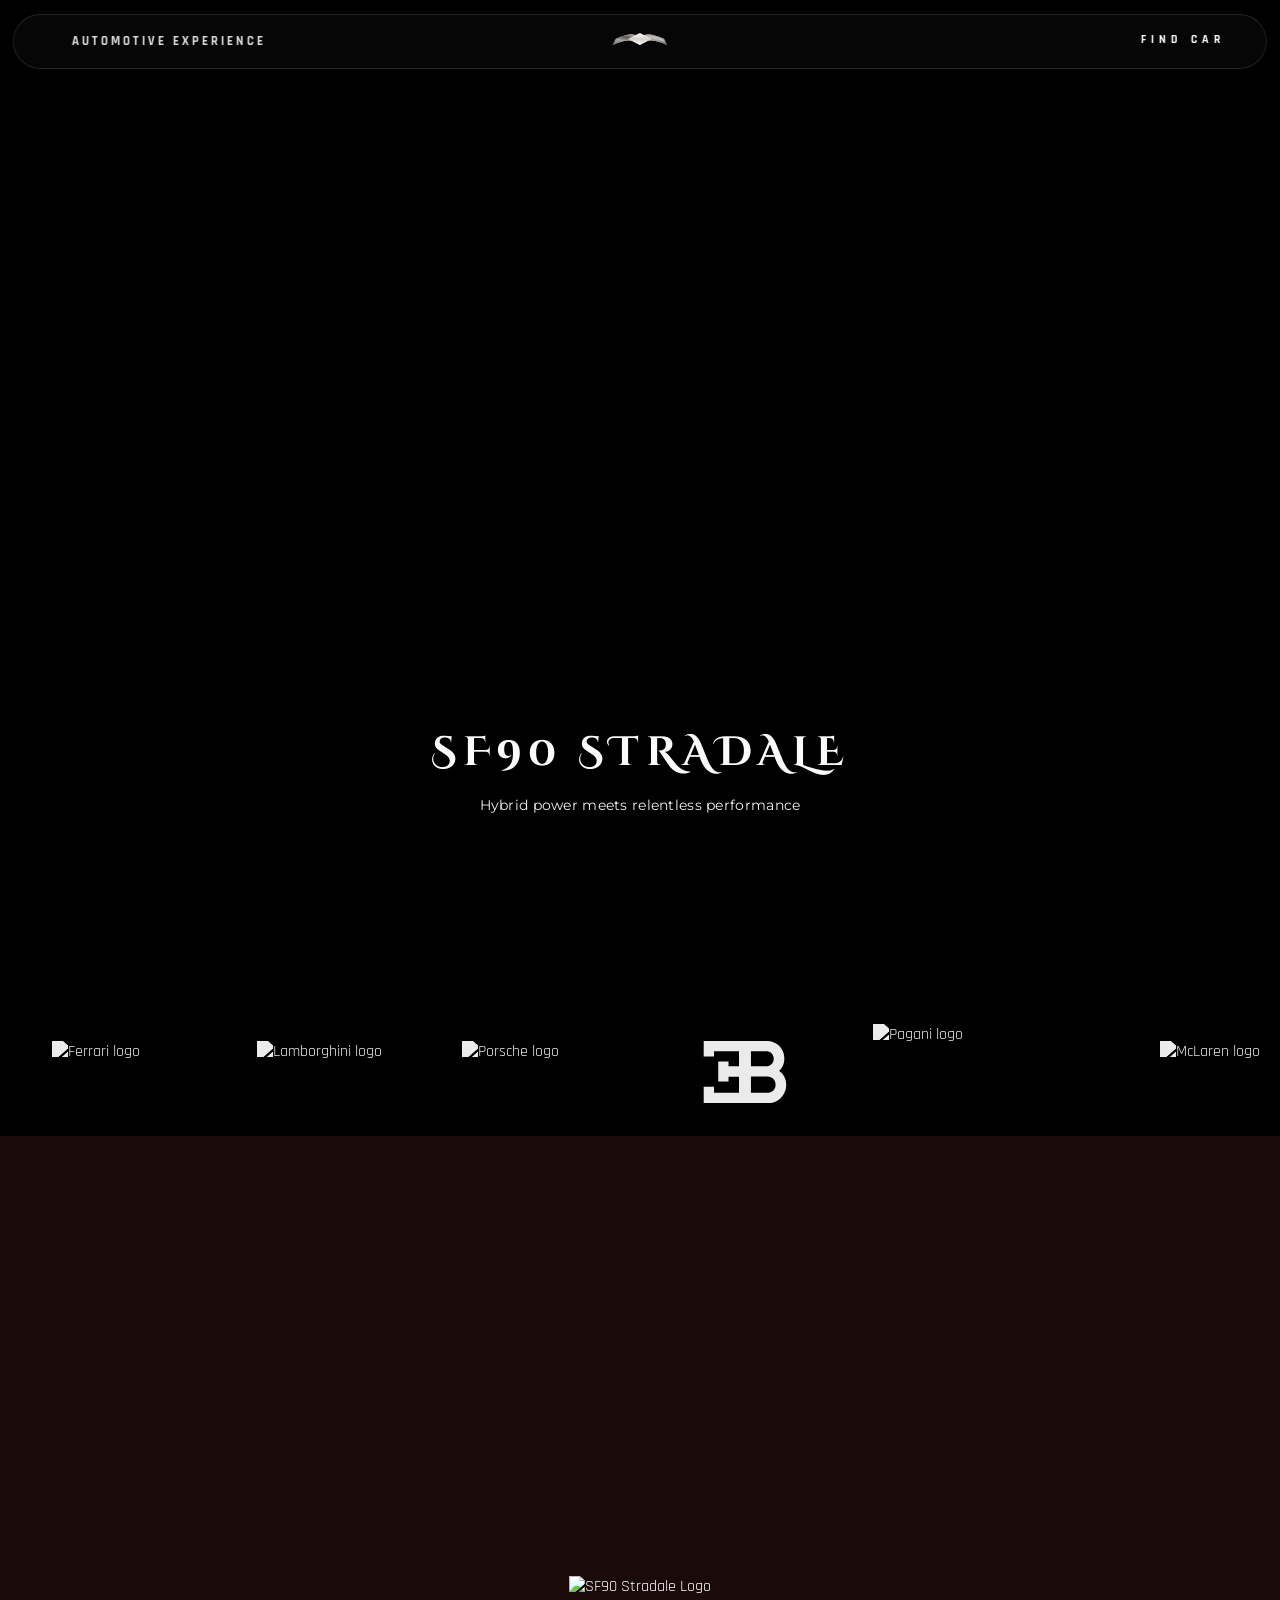
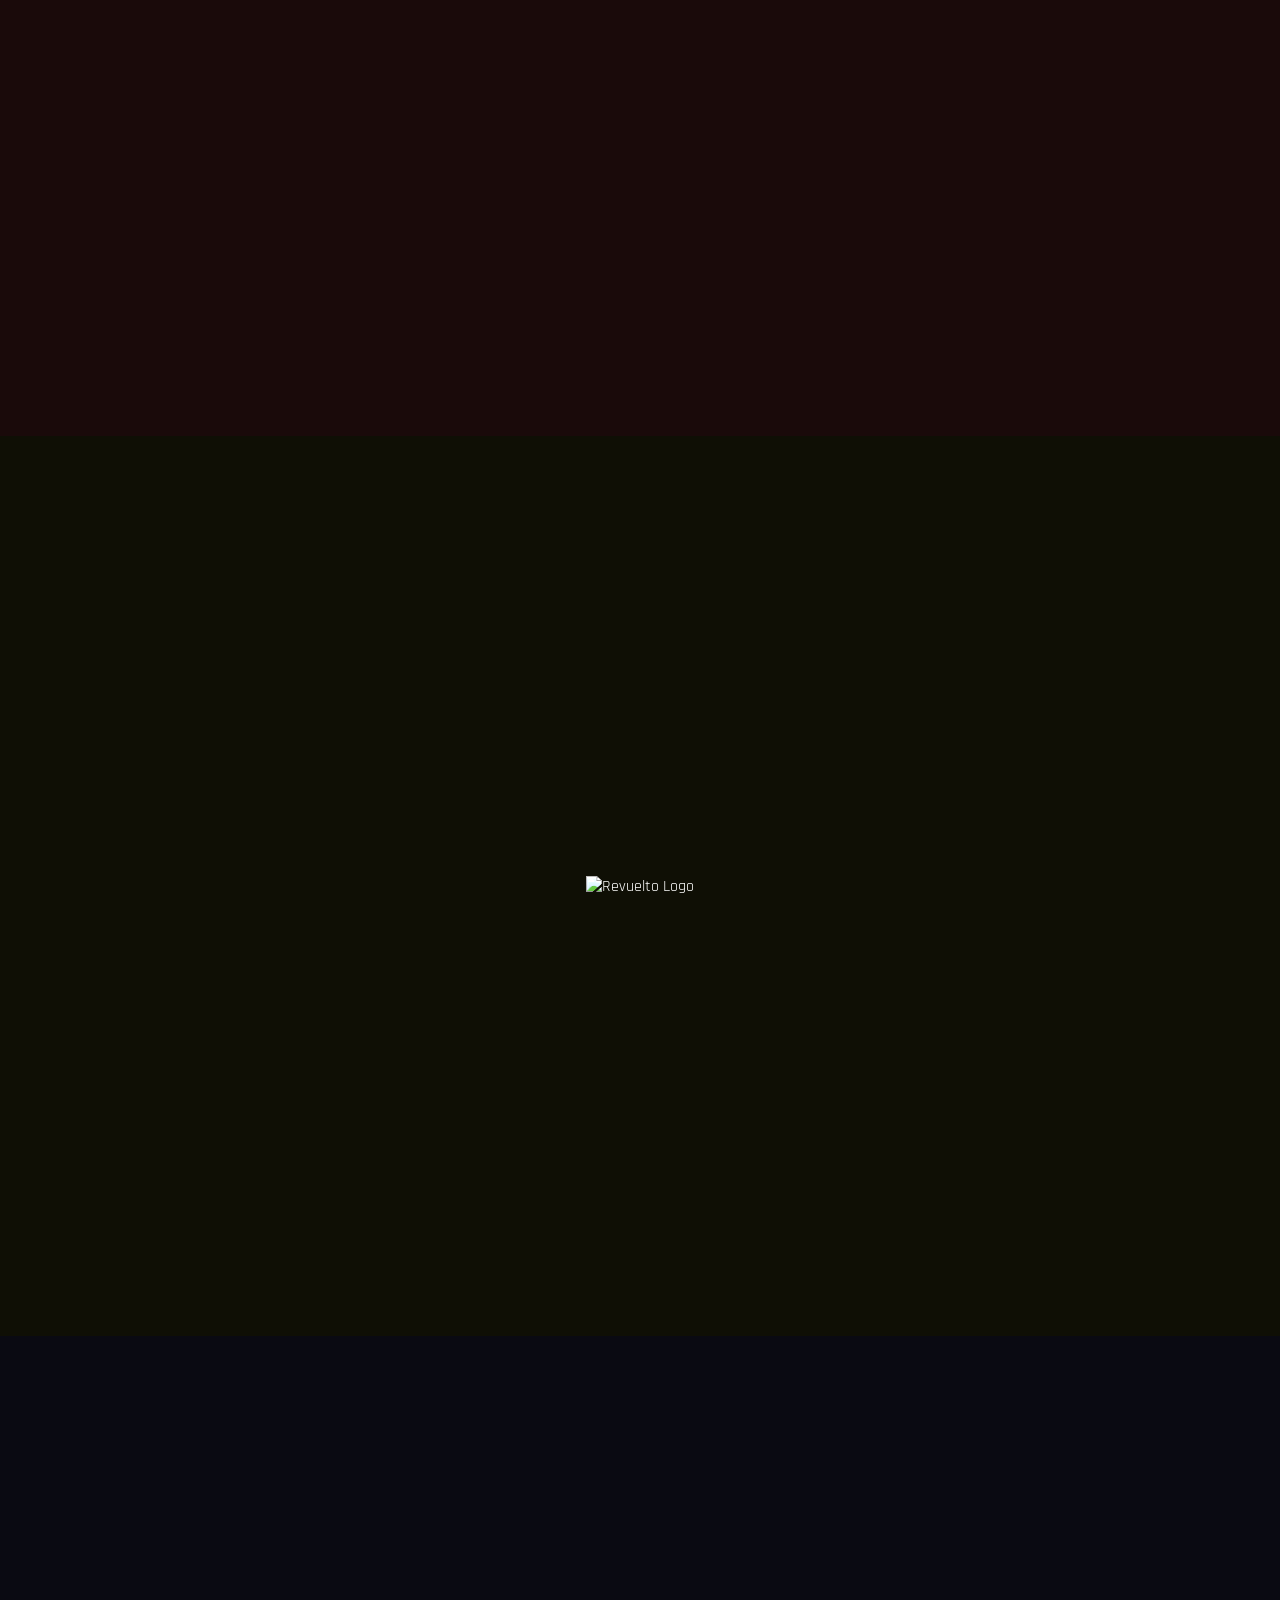
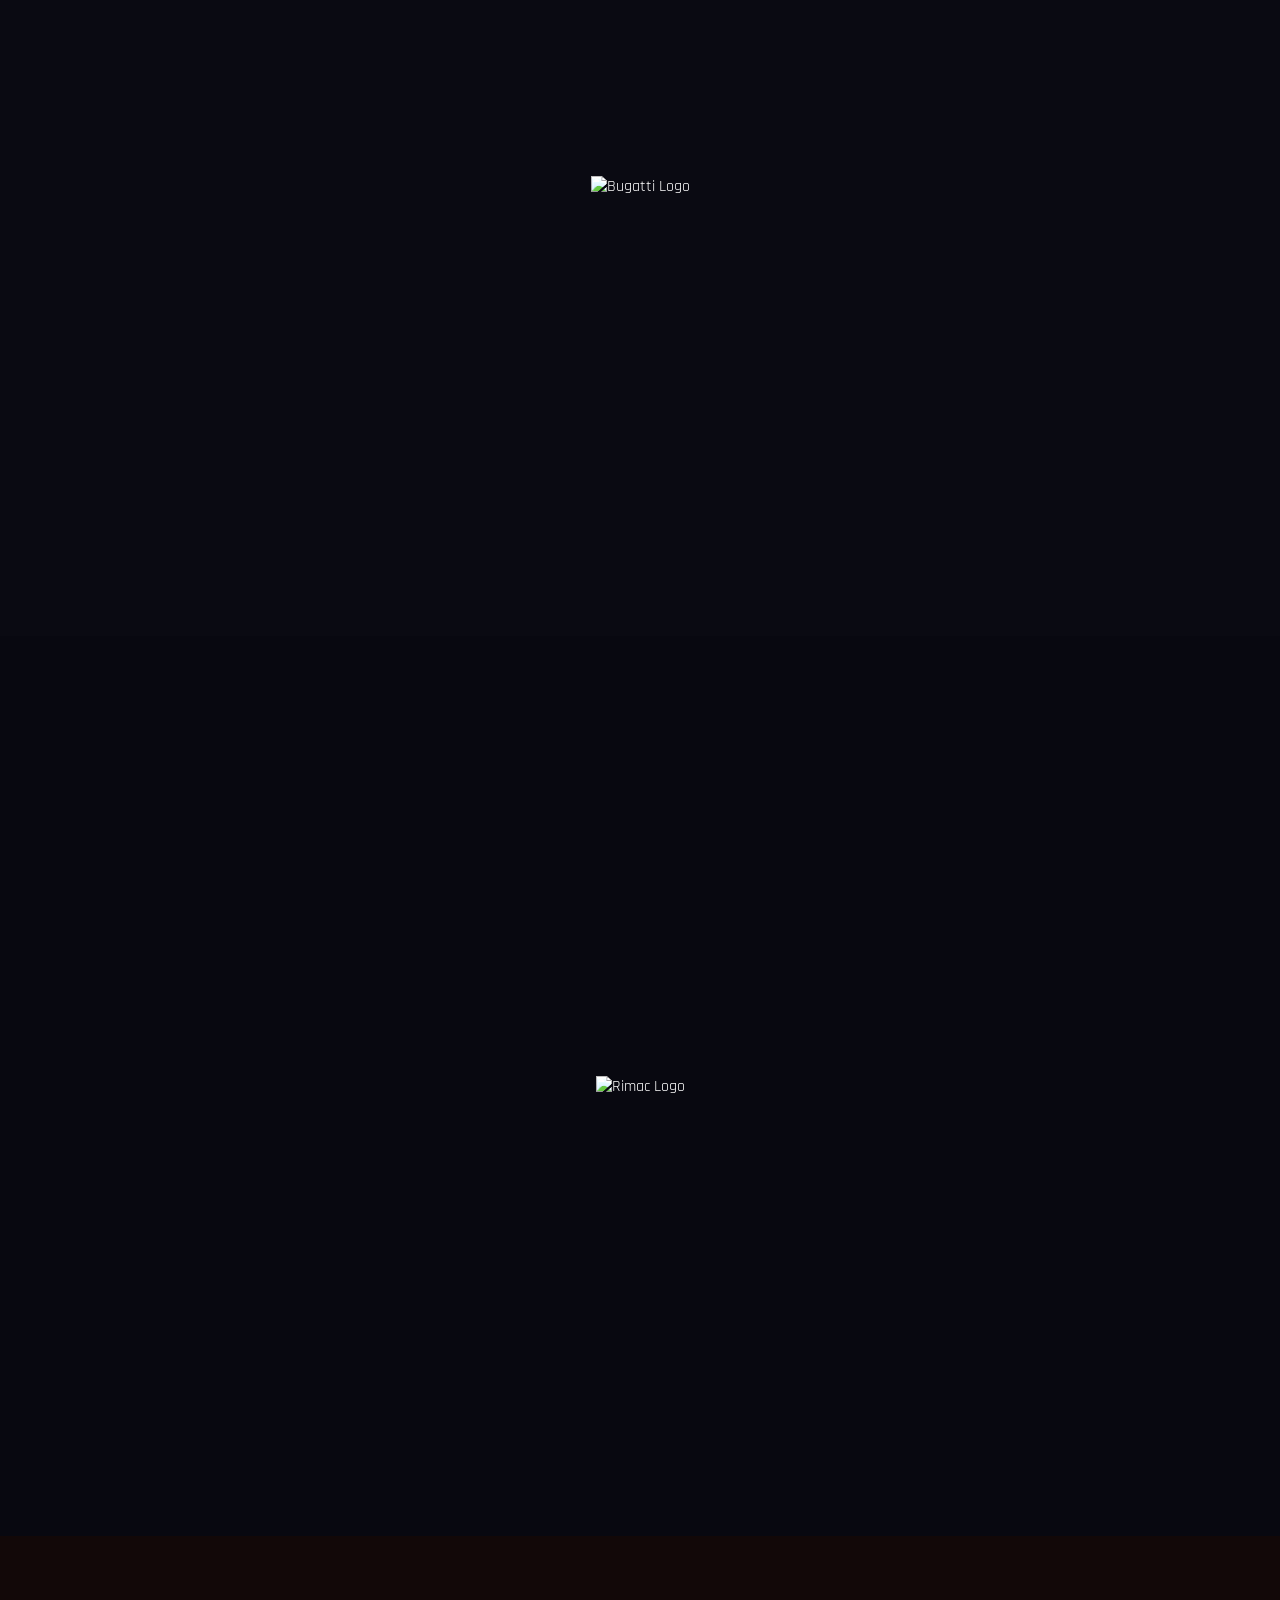
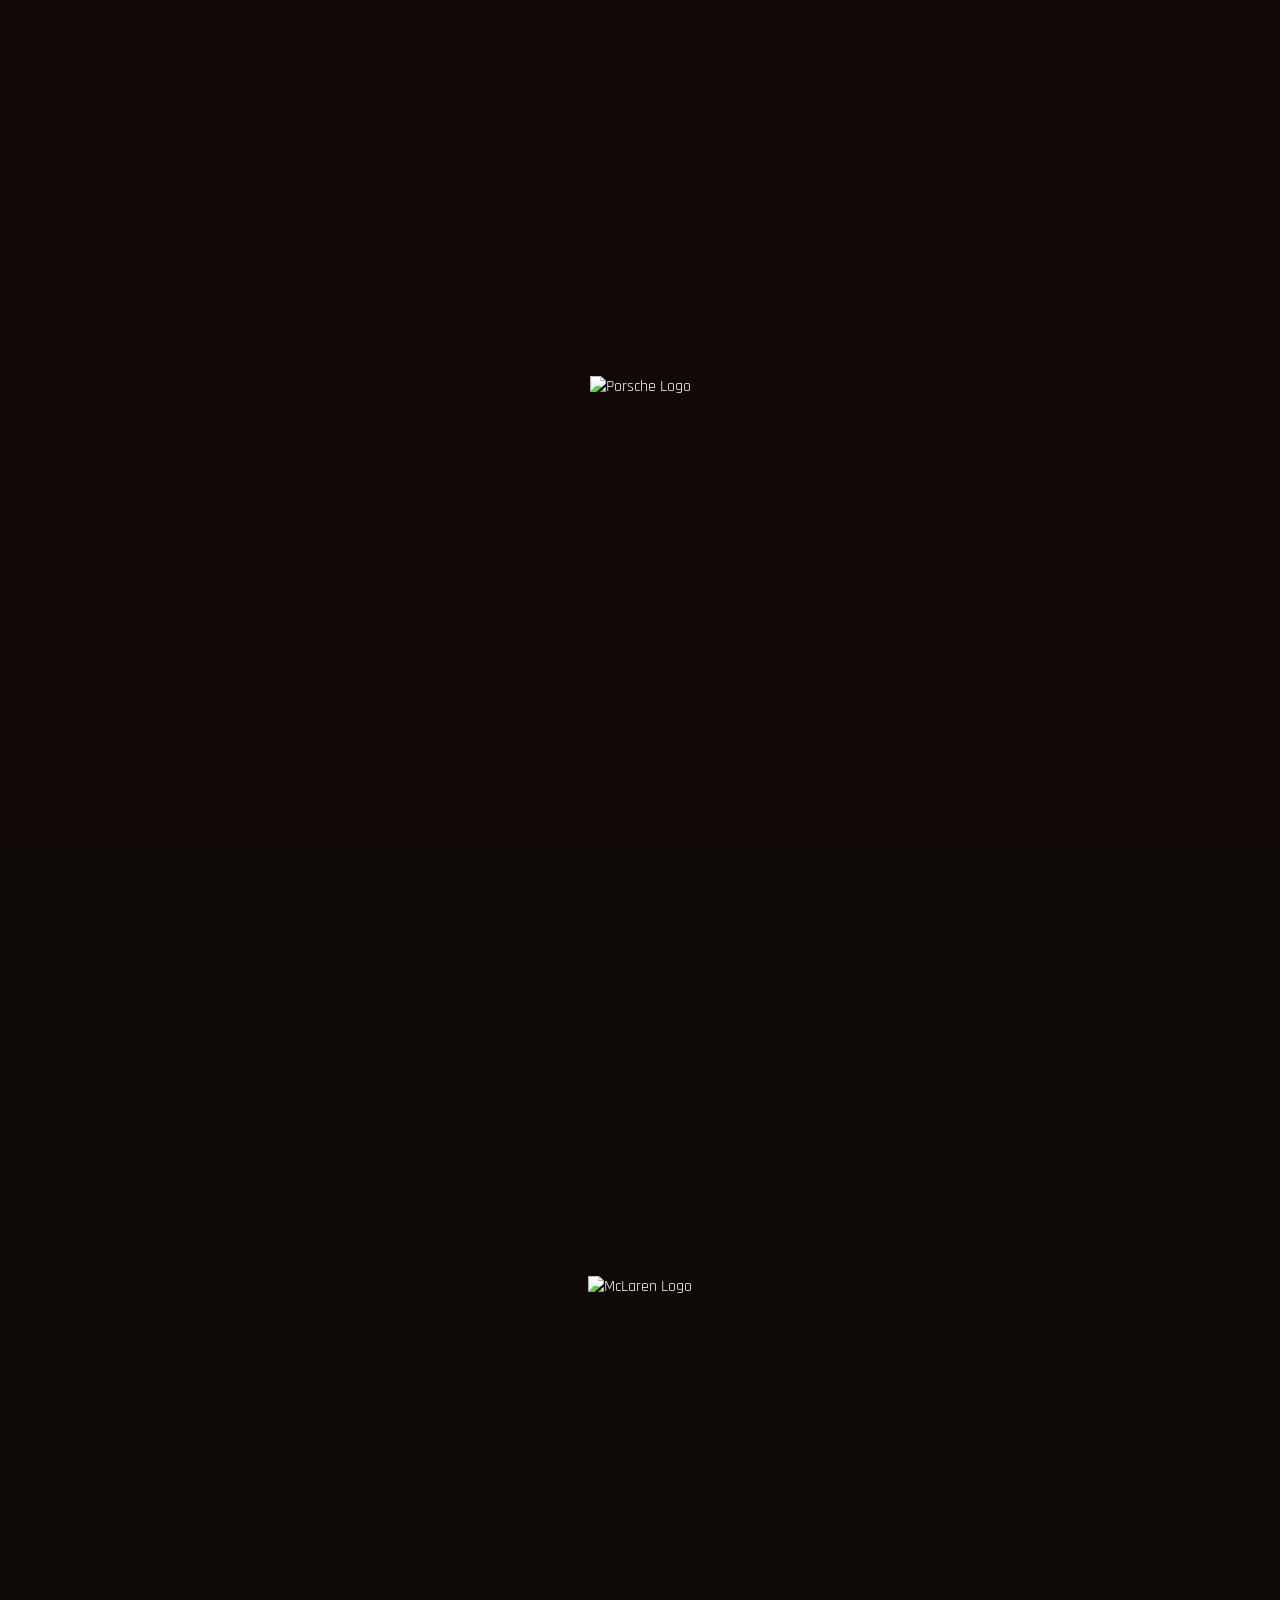
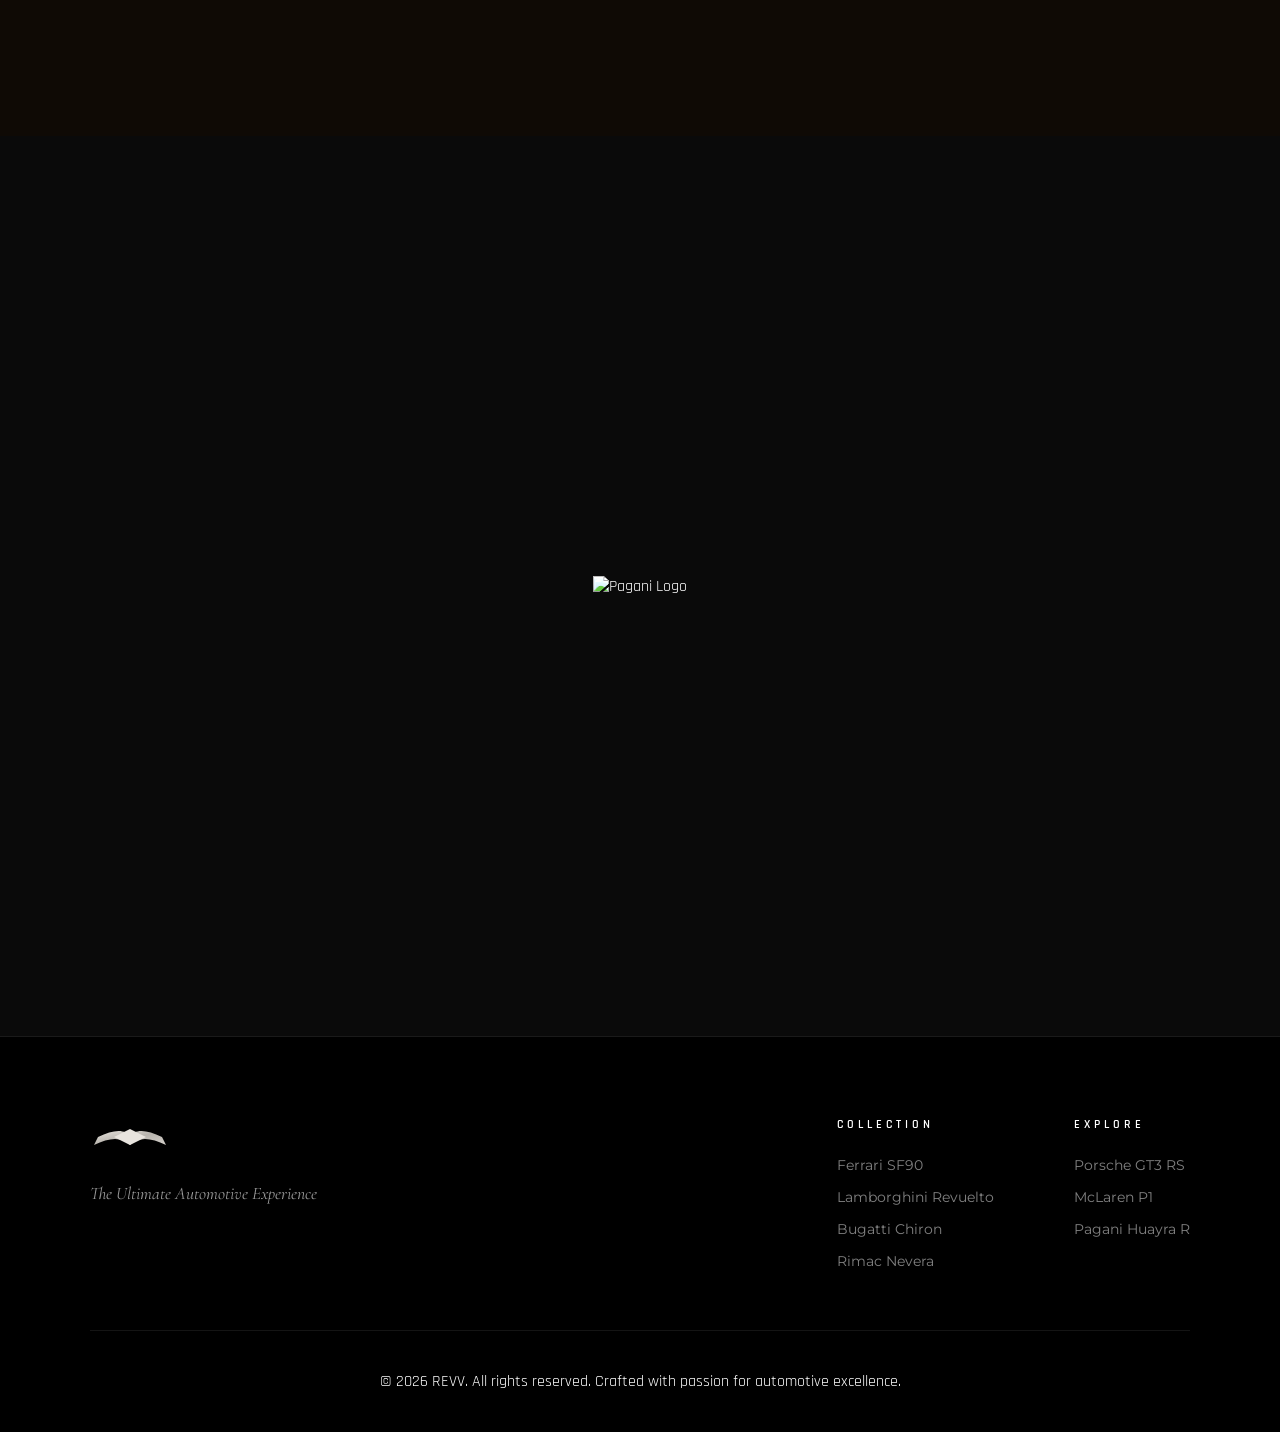
==== index.html @ eac53f6b "Add files via upload" ====
<!--
  REVV — Landing Page
  Sections: Navbar → Hero (video rotation) → Logo Bar → Car Sections (7 brands) → Footer
  Scripts: GSAP + ScrollTrigger, script.js
-->
<!DOCTYPE html>
<html lang="en">

<head>
    <meta charset="UTF-8">
    <meta name="viewport" content="width=device-width, initial-scale=1.0">
    <title>REVV — The Ultimate Automotive Experience</title>
    <link rel="icon" type="image/svg+xml" href="assets/favicon.svg">
    <meta name="description"
        content="Experience the absolute perfection of the world's finest hypercars. Ten machines. Ten worlds. One choice.">

    <!-- Fonts -->
    <link rel="preconnect" href="https://fonts.googleapis.com">
    <link rel="preconnect" href="https://fonts.gstatic.com" crossorigin>
    <link
        href="https://fonts.googleapis.com/css2?family=Bebas+Neue&family=Cinzel+Decorative:wght@400;700&family=Cormorant+Garamond:ital,wght@0,300;0,400;1,300;1,400&family=Montserrat:wght@400;500;600&family=Rajdhani:wght@300;400;500;600;700&display=swap"
        rel="stylesheet">

    <!-- Styles -->
    <link rel="stylesheet" href="style.css">
</head>

<body>

    <!-- 1. Navbar -->
    <nav id="main-navbar" class="navbar">
        <div class="navbar-left">
            <span class="nav-premium-text">AUTOMOTIVE EXPERIENCE</span>
        </div>

        <div class="navbar-center">
            <div class="logo-container">
                <svg width="60" height="30" viewBox="0 0 100 50" fill="none" xmlns="http://www.w3.org/2000/svg"
                    class="revv-logo">
                    <defs>
                        <linearGradient id="nav-chrome-left" x1="0%" y1="0%" x2="100%" y2="100%">
                            <stop offset="0%"   stop-color="#e8e4de"/>
                            <stop offset="30%"  stop-color="#ffffff"/>
                            <stop offset="50%"  stop-color="#b8b4ae"/>
                            <stop offset="70%"  stop-color="#ffffff"/>
                            <stop offset="100%" stop-color="#d4d0ca"/>
                        </linearGradient>
                        <linearGradient id="nav-chrome-right" x1="100%" y1="0%" x2="0%" y2="100%">
                            <stop offset="0%"   stop-color="#8a8680"/>
                            <stop offset="30%"  stop-color="#c4c0ba"/>
                            <stop offset="50%"  stop-color="#5a5854"/>
                            <stop offset="70%"  stop-color="#a8a49e"/>
                            <stop offset="100%" stop-color="#6e6c68"/>
                        </linearGradient>
                        <linearGradient id="nav-chrome-core" x1="50%" y1="0%" x2="50%" y2="100%">
                            <stop offset="0%"   stop-color="#ffffff"/>
                            <stop offset="50%"  stop-color="#d4d0ca"/>
                            <stop offset="100%" stop-color="#ffffff"/>
                        </linearGradient>
                    </defs>
                    <path class="revv-wing wing-primary" d="M10 25C30 15 45 15 50 25C55 15 70 15 90 25L95 35C75 25 60 25 50 35C40 25 25 25 5 35L10 25Z"
                        fill="url(#nav-chrome-left)" />
                    <path class="revv-wing wing-secondary" d="M10 25C30 15 45 15 50 25C55 15 70 15 90 25L95 35C75 25 60 25 50 35C40 25 25 25 5 35L10 25Z"
                        fill="url(#nav-chrome-right)" />
                    <path class="revv-core" d="M30 25L50 15L70 25L50 35L30 25Z" fill="url(#nav-chrome-core)" />
                </svg>
            </div>
        </div>

        <div class="navbar-right">
            <a href="#brand-logo-bar" class="find-car-link">FIND CAR</a>
        </div>
    </nav>

    <!-- 2. Hero — Auto-rotating car videos + text -->
    <section id="hero" class="hero">
        <!-- Background Layer -->
        <div class="hero-bg"></div>

        <!-- Hero Immersive Display -->
        <div class="hero-immersive-display">
            <div class="car-display-container">
                <video class="cycling-car-video" id="hero-car-video" autoplay muted playsinline preload="auto">
                    <source id="hero-car-video-source" src="assets/ferrari landing.mp4" type="video/mp4">
                </video>
            </div>

            <div class="car-text-overlay">
                <div class="car-dynamic-info">
                    <h2 class="car-name">SF90 STRADALE</h2>
                    <p class="car-tagline" id="hero-car-tagline">Hybrid power meets relentless performance</p>
                </div>
            </div>
        </div>
    </section>

    <!-- 3. Brand Logo Bar — Infinite scroll, click to jump -->
    <section id="brand-logo-bar" class="brand-logo-bar" aria-label="Automotive brand logos">
        <div class="brand-logo-viewport" id="brand-logo-viewport">
            <div class="brand-logo-track" id="brand-logo-track">
            <div class="brand-logo-slide">
                <a href="#sf90-section" class="brand-logo-link" data-brand="ferrari" title="Jump to Ferrari SF90 ↓">
                    <img src="assets/ferrari logo b update.svg" alt="Ferrari logo">
                </a>
                <a href="#revuelto-section" class="brand-logo-link" data-brand="lamborghini" title="Jump to Lamborghini Revuelto ↓">
                    <img src="assets/lamborghini logo b (2).svg" alt="Lamborghini logo">
                </a>
                <a href="#gt3rs-section" class="brand-logo-link" data-brand="porsche" title="Jump to Porsche GT3 RS ↓">
                    <img src="assets/porsche logo b update.png" alt="Porsche logo">
                </a>
                <a href="#chiron-section" class="brand-logo-link" data-brand="bugatti" title="Jump to Bugatti Chiron ↓">
                    <svg class="brand-logo-bugatti" viewBox="0 0 700 525" xmlns="http://www.w3.org/2000/svg" aria-label="Bugatti logo">
                        <path d="M0 0h541.16c.61.13 1.21.35 1.83.38C555.66.93 568.1 3 580.2 6.74c42.46 13.12 72.98 39.79 90.73 80.66 7.23 16.64 10.83 34.17 11.87 52.28.76 13.32.01 26.52-2.66 39.57-5.77 28.21-18.99 52.35-39.87 72.25-.43.41-.79.89-1.16 1.31.19.23.23.3.29.35.64.48 1.28.96 1.92 1.43 23.74 17.5 40.43 40.17 49.82 68.13 3.88 11.55 6.45 23.38 6.98 35.6.03.62.26 1.22.4 1.83v23.02c-.15.76-.36 1.52-.42 2.29-.11 1.35-.04 2.72-.18 4.07-1.12 10.34-3.02 20.54-6.12 30.49-11.58 37.21-33.98 65.84-67.98 85.11-24.33 13.79-50.78 19.97-78.57 19.99-180.7.11-361.39.06-542.09.06H.39V387.2h86.96v25.33c0 8.44-.04 16.88.03 25.26 3.88.49 210.3.31 212.05-.15V301.77h-89.07v41.46c-2.96.56-85.22.42-86.9-.1V172.72h86.92v41.43c2.99.55 87.39.43 89.04-.07V87.25H87.31v44.67H.23V3.32C.23 2.21.08 1.1.01-.01Zm400.29 438.03H538.37c7.38 0 14.69-.66 21.83-2.62 22.38-6.13 37.82-19.87 44.98-42.11 5.09-15.8 4.95-31.82-.19-47.62-5.52-16.97-16.45-29.38-32.59-37.06-10.04-4.78-20.72-6.89-31.81-6.97-9.35-.07-18.71-.01-28.06-.01H400.3v136.4Zm.07-350.94v127.39h127.97c7.16 0 14.19-.93 21.05-2.99 19.73-5.91 33.39-18.35 40.05-37.96 4.23-12.46 4.75-25.27 1.97-38.08-4.68-21.58-17.39-36.41-38.21-44.07-8.88-3.27-18.15-4.29-27.56-4.29-40.86.02-81.71 0-122.57 0h-2.71Z"></path>
                    </svg>
                </a>
                <a href="#huayrar-section" class="brand-logo-link" data-brand="pagani" title="Jump to Pagani Huayra R ↓">
                    <img src="assets/pagani logo b.svg" alt="Pagani logo">
                </a>
                <a href="#p1-section" class="brand-logo-link" data-brand="mclaren" title="Jump to McLaren P1 ↓">
                    <img src="assets/mclaren logo b.svg" alt="McLaren logo">
                </a>
                <a href="#nevera-section" class="brand-logo-link" data-brand="rimac" title="Jump to Rimac Nevera ↓">
                    <img src="assets/rimac logo b.svg" alt="Rimac logo">
                </a>
            </div>
            <div class="brand-logo-slide" aria-hidden="true">
                <a href="#sf90-section" class="brand-logo-link" data-brand="ferrari" title="Jump to Ferrari SF90 ↓">
                    <img src="assets/ferrari logo b update.svg" alt="Ferrari logo">
                </a>
                <a href="#revuelto-section" class="brand-logo-link" data-brand="lamborghini" title="Jump to Lamborghini Revuelto ↓">
                    <img src="assets/lamborghini logo b (2).svg" alt="Lamborghini logo">
                </a>
                <a href="#gt3rs-section" class="brand-logo-link" data-brand="porsche" title="Jump to Porsche GT3 RS ↓">
                    <img src="assets/porsche logo b update.png" alt="Porsche logo">
                </a>
                <a href="#chiron-section" class="brand-logo-link" data-brand="bugatti" title="Jump to Bugatti Chiron ↓">
                    <svg class="brand-logo-bugatti" viewBox="0 0 700 525" xmlns="http://www.w3.org/2000/svg" aria-label="Bugatti logo">
                        <path d="M0 0h541.16c.61.13 1.21.35 1.83.38C555.66.93 568.1 3 580.2 6.74c42.46 13.12 72.98 39.79 90.73 80.66 7.23 16.64 10.83 34.17 11.87 52.28.76 13.32.01 26.52-2.66 39.57-5.77 28.21-18.99 52.35-39.87 72.25-.43.41-.79.89-1.16 1.31.19.23.23.3.29.35.64.48 1.28.96 1.92 1.43 23.74 17.5 40.43 40.17 49.82 68.13 3.88 11.55 6.45 23.38 6.98 35.6.03.62.26 1.22.4 1.83v23.02c-.15.76-.36 1.52-.42 2.29-.11 1.35-.04 2.72-.18 4.07-1.12 10.34-3.02 20.54-6.12 30.49-11.58 37.21-33.98 65.84-67.98 85.11-24.33 13.79-50.78 19.97-78.57 19.99-180.7.11-361.39.06-542.09.06H.39V387.2h86.96v25.33c0 8.44-.04 16.88.03 25.26 3.88.49 210.3.31 212.05-.15V301.77h-89.07v41.46c-2.96.56-85.22.42-86.9-.1V172.72h86.92v41.43c2.99.55 87.39.43 89.04-.07V87.25H87.31v44.67H.23V3.32C.23 2.21.08 1.1.01-.01Zm400.29 438.03H538.37c7.38 0 14.69-.66 21.83-2.62 22.38-6.13 37.82-19.87 44.98-42.11 5.09-15.8 4.95-31.82-.19-47.62-5.52-16.97-16.45-29.38-32.59-37.06-10.04-4.78-20.72-6.89-31.81-6.97-9.35-.07-18.71-.01-28.06-.01H400.3v136.4Zm.07-350.94v127.39h127.97c7.16 0 14.19-.93 21.05-2.99 19.73-5.91 33.39-18.35 40.05-37.96 4.23-12.46 4.75-25.27 1.97-38.08-4.68-21.58-17.39-36.41-38.21-44.07-8.88-3.27-18.15-4.29-27.56-4.29-40.86.02-81.71 0-122.57 0h-2.71Z"></path>
                    </svg>
                </a>
                <a href="#huayrar-section" class="brand-logo-link" data-brand="pagani" title="Jump to Pagani Huayra R ↓">
                    <img src="assets/pagani logo b.svg" alt="Pagani logo">
                </a>
                <a href="#p1-section" class="brand-logo-link" data-brand="mclaren" title="Jump to McLaren P1 ↓">
                    <img src="assets/mclaren logo b.svg" alt="McLaren logo">
                </a>
                <a href="#nevera-section" class="brand-logo-link" data-brand="rimac" title="Jump to Rimac Nevera ↓">
                    <img src="assets/rimac logo b.svg" alt="Rimac logo">
                </a>
            </div>
            </div>
        </div>
    </section>

    <!-- 4. Car Sections — Hover-to-reveal with floating text boxes -->
    <main id="car-sections" class="car-sections">
        <!-- Ferrari SF90 Stradale -->
        <section class="car-reveal-section" id="sf90-section" data-brand="ferrari" style="--brand-bg: #1a0a0a;">
            <div class="car-logo-cover">
                <img src="assets/sf90 stradle logo.avif" alt="SF90 Stradale Logo" class="cover-logo">
            </div>
            <div class="car-reveal-content">
                <div class="car-images-container">
                    <img src="assets/ferrari final.webp" alt="Ferrari SF90" class="car-transparent car-img-1">
                </div>
                <div class="car-floating-text">
                    <p class="car-tagline-text">Electrified Power, Ferrari Soul</p>
                    <h2 class="car-name-text">SF90</h2>
                    <p class="car-spec-text">1000 HP • Hybrid V8 • 2.5s 0-100</p>
                    <a href="pages/ferrari-sf90.html" class="car-details-btn">DETAILS</a>
                </div>
            </div>
        </section>

        <!-- Lamborghini Revuelto -->
        <section class="car-reveal-section" id="revuelto-section" data-brand="lamborghini" style="--brand-bg: #0f0f05;">
            <div class="car-logo-cover">
                <img src="assets/lambo ruvelto logo.svg" alt="Revuelto Logo" class="cover-logo">
            </div>
            <div class="car-reveal-content">
                <div class="car-images-container">
                    <img src="assets/lamborghini final.webp" alt="Lamborghini Revuelto" class="car-transparent car-img-1">
                </div>
                <div class="car-floating-text">
                    <p class="car-tagline-text">The Return of the V12 Beast</p>
                    <h2 class="car-name-text">REVUELTO</h2>
                    <p class="car-spec-text">1015 HP • Hybrid V12 • 2.5s 0-100</p>
                    <a href="pages/lamborghini-revuelto.html" class="car-details-btn">DETAILS</a>
                </div>
            </div>
        </section>

        <!-- Bugatti Chiron -->
        <section class="car-reveal-section" id="chiron-section" data-brand="bugatti" style="--brand-bg: #0a0a12;">
            <div class="car-logo-cover">
                <img src="assets/bugatti specifc logo.svg" alt="Bugatti Logo" class="cover-logo">
            </div>
            <div class="car-reveal-content">
                <div class="car-images-container car-video-effect">
                    <img src="assets/bugatti final.webp" alt="Bugatti Chiron" class="car-transparent car-img-1">
                </div>
                <div class="car-floating-text">
                    <p class="car-tagline-text">Engineered for Extreme Velocity</p>
                    <h2 class="car-name-text">CHIRON</h2>
                    <p class="car-spec-text">1600 HP • Quad-Turbo W16 • 440 km/h</p>
                    <a href="pages/bugatti-chiron.html" class="car-details-btn">DETAILS</a>
                </div>
            </div>
        </section>

        <!-- Rimac Nevera -->
        <section class="car-reveal-section" id="nevera-section" data-brand="rimac" style="--brand-bg: #080810;">
            <div class="car-logo-cover">
                <img src="assets/rimac specific logo.png" alt="Rimac Logo" class="cover-logo">
            </div>
            <div class="car-reveal-content">
                <div class="car-images-container">
                    <img src="assets/rimac final.webp" alt="Rimac Nevera" class="car-transparent car-img-1">
                </div>
                <div class="car-floating-text">
                    <p class="car-tagline-text">The Electric Shockwave</p>
                    <h2 class="car-name-text">NEVERA</h2>
                    <p class="car-spec-text">1914 HP • Quad Motor • 1.85s 0-100</p>
                    <a href="pages/rimac-nevera.html" class="car-details-btn">DETAILS</a>
                </div>
            </div>
        </section>

        <!-- Porsche 911 GT3 RS -->
        <section class="car-reveal-section" id="gt3rs-section" data-brand="porsche" style="--brand-bg: #120808;">
            <div class="car-logo-cover">
                <img src="assets/porsche specific logo.png" alt="Porsche Logo" class="cover-logo">
            </div>
            <div class="car-reveal-content">
                <div class="car-images-container">
                    <img src="assets/porsche final.webp" alt="Porsche GT3 RS" class="car-transparent car-img-1">
                </div>
                <div class="car-floating-text">
                    <p class="car-tagline-text">Pure Track Engineering</p>
                    <h2 class="car-name-text">GT3 RS</h2>
                    <p class="car-spec-text">525 HP • Flat-6 • 3.2s 0-100</p>
                    <a href="pages/porsche-911.html" class="car-details-btn">DETAILS</a>
                </div>
            </div>
        </section>

        <!-- McLaren P1 -->
        <section class="car-reveal-section" id="p1-section" data-brand="mclaren" style="--brand-bg: #0f0a05;">
            <div class="car-logo-cover">
                <img src="assets/mclaren specific logo.svg" alt="McLaren Logo" class="cover-logo">
            </div>
            <div class="car-reveal-content">
                <div class="car-images-container car-video-effect">
                    <img src="assets/mclaren final.webp" alt="McLaren P1" class="car-transparent car-img-1">
                </div>
                <div class="car-floating-text">
                    <p class="car-tagline-text">The Hybrid Revolution Starter</p>
                    <h2 class="car-name-text">P1</h2>
                    <p class="car-spec-text">916 HP • Hybrid V8 • 2.8s 0-100</p>
                    <a href="pages/mclaren-p1.html" class="car-details-btn">DETAILS</a>
                </div>
        \</div>
        </section>

        <!-- Pagani Huayra R -->
        <section class="car-reveal-section" id="huayrar-section" data-brand="pagani" style="--brand-bg: #0a0a0a;">
            <div class="car-logo-cover">
                <img src="assets/pagani specific logo.png" alt="Pagani Logo" class="cover-logo">
            </div>
            <div class="car-reveal-content">
                <div class="car-images-container">
                    <img src="assets/pagani final.webp" alt="Pagani Huayra R" class="car-transparent car-img-1">
                </div>
                <div class="car-floating-text">
                    <p class="car-tagline-text">Mechanical Art in Motion</p>
                    <h2 class="car-name-text">HUAYRA R</h2>
                    <p class="car-spec-text">850 HP • NA V12 • Track Only</p>
                    <a href="pages/pagani-huayra.html" class="car-details-btn">DETAILS</a>
                </div>
            </div>
        </section>
    </main>

    <!-- 5. Footer -->
    <footer class="main-footer" id="footer">
        <div class="footer-container">
            <div class="footer-top">
                <div class="footer-brand">
                    <svg width="80" height="40" viewBox="0 0 100 50" fill="none" xmlns="http://www.w3.org/2000/svg" class="footer-logo">
                        <defs>
                            <linearGradient id="ft-chrome" x1="0%" y1="0%" x2="100%" y2="100%">
                                <stop offset="0%" stop-color="#e8e4de"/>
                                <stop offset="50%" stop-color="#b8b4ae"/>
                                <stop offset="100%" stop-color="#d4d0ca"/>
                            </linearGradient>
                        </defs>
                        <path d="M10 25C30 15 45 15 50 25C55 15 70 15 90 25L95 35C75 25 60 25 50 35C40 25 25 25 5 35L10 25Z" fill="url(#ft-chrome)"/>
                        <path d="M30 25L50 15L70 25L50 35L30 25Z" fill="#e8e4de"/>
                    </svg>
                    <p class="footer-tagline">The Ultimate Automotive Experience</p>
                </div>
                <div class="footer-links">
                    <div class="footer-column">
                        <h4 class="footer-heading">COLLECTION</h4>
                        <a href="#sf90-section">Ferrari SF90</a>
                        <a href="#revuelto-section">Lamborghini Revuelto</a>
                        <a href="#chiron-section">Bugatti Chiron</a>
                        <a href="#nevera-section">Rimac Nevera</a>
                    </div>
                    <div class="footer-column">
                        <h4 class="footer-heading">EXPLORE</h4>
                        <a href="#gt3rs-section">Porsche GT3 RS</a>
                        <a href="#p1-section">McLaren P1</a>
                        <a href="#huayrar-section">Pagani Huayra R</a>
                    </div>
                </div>
            </div>
            <div class="footer-bottom">
                <p class="copyright">© 2026 REVV. All rights reserved. Crafted with passion for automotive excellence.</p>
            </div>
        </div>
    </footer>

    <script src="https://cdnjs.cloudflare.com/ajax/libs/gsap/3.12.5/gsap.min.js"></script>
    <script src="https://cdnjs.cloudflare.com/ajax/libs/gsap/3.12.5/ScrollTrigger.min.js"></script>
    <script src="script.js"></script>
</body>

</html>
---- style.css ----
/* ============================================================
   REVV — Landing Page Styles (index.html)
   ============================================================
   Sections:
     1. VARIABLES & RESET
     2. NAVBAR (pill bar + brand-aware tinting)
     3. HERO (video display + text overlay)
     4. BRAND LOGO BAR (infinite scroll + brand-color hover)
     5. CAR REVEAL SECTIONS (hover-to-reveal + glassmorphism text)
     7. FOOTER
     9. RESPONSIVE (1024 → 768 → 480 → 360)
    10. BRAND COVER TRANSITION (page navigation overlay)
   ============================================================ */

/* ==================== 1. VARIABLES & RESET ==================== */
:root {
    --bg-light-studio: #000000;
    --text-off-white: #ffffff;
    --text-muted: #8c8a7e;
    --accent-white: #e8e4de;
    --accent-glow: rgba(232, 228, 222, 0.3);
    --navbar-height: 55px;
    --transition-smooth: all 0.6s cubic-bezier(0.16, 1, 0.3, 1);
    --glass-bg: rgba(255, 255, 255, 0.03);
    --glass-border: rgba(255, 255, 255, 0.1);
}

* {
    margin: 0;
    padding: 0;
    box-sizing: border-box;
}

body {
    background-color: var(--bg-light-studio);
    color: var(--text-off-white);
    overflow-x: hidden;
    font-family: 'Rajdhani', sans-serif;
}

/* ==================== 2. NAVBAR ==================== */
.navbar {
    position: fixed;
    top: 14px;
    left: 50%;
    transform: translateX(-50%);
    width: min(98%, 1280px);
    height: var(--navbar-height);
    display: flex;
    align-items: center;
    justify-content: space-between;
    padding: 0 40px;
    background: rgba(15, 15, 15, 0.42);
    backdrop-filter: blur(14px);
    border: 1px solid rgba(255, 255, 255, 0.12);
    box-shadow: 0 10px 28px rgba(0, 0, 0, 0.25);
    border-radius: 999px;
    z-index: 1000;
    transition: var(--transition-smooth);
}

.navbar.scrolled {
    background: rgba(0, 0, 0, 0.55);
    backdrop-filter: blur(20px);
    border-color: rgba(232, 228, 222, 0.3);
    box-shadow: 0 12px 34px rgba(0, 0, 0, 0.38);
    top: 8px;
    transform: translateX(-50%) scale(0.98);
}

/* ==================== NAVBAR BRAND-AWARE TINTING ==================== */
.navbar {
    --nav-accent: transparent;
    transition: var(--transition-smooth), border-color 0.6s ease, box-shadow 0.6s ease;
}

.navbar.brand-active {
    border-color: var(--nav-accent);
    box-shadow: 0 10px 28px rgba(0, 0, 0, 0.25),
                0 0 20px var(--nav-accent);
}

.navbar.brand-active.scrolled {
    border-color: var(--nav-accent);
    box-shadow: 0 12px 34px rgba(0, 0, 0, 0.38),
                0 0 24px var(--nav-accent);
}

/* Brand accent colors */
.navbar[data-brand="ferrari"]     { --nav-accent: rgba(255, 40, 0, 0.5); }
.navbar[data-brand="lamborghini"] { --nav-accent: rgba(212, 175, 55, 0.5); }
.navbar[data-brand="bugatti"]     { --nav-accent: rgba(30, 144, 255, 0.5); }
.navbar[data-brand="rimac"]       { --nav-accent: rgba(0, 209, 255, 0.5); }
.navbar[data-brand="porsche"]     { --nav-accent: rgba(203, 161, 53, 0.5); }
.navbar[data-brand="mclaren"]     { --nav-accent: rgba(255, 106, 0, 0.5); }
.navbar[data-brand="pagani"]      { --nav-accent: rgba(192, 192, 192, 0.5); }

/* Navbar Left */
.navbar-left {
    display: flex;
    align-items: center;
    gap: 10px;
    width: 230px;
    justify-content: center;
}

.nav-premium-text {
    font-family: 'Rajdhani', sans-serif;
    font-size: 0.82rem;
    font-weight: 800;
    letter-spacing: 3px;
    color: var(--text-off-white);
    text-transform: uppercase;
    opacity: 0.85;
    text-align: center;
    white-space: nowrap;
}

/* Navbar Center */
.navbar-center {
    position: absolute;
    left: 50%;
    transform: translateX(-50%);
}

.revv-logo path {
    transition: filter 0.6s ease;
}

.revv-wing {
    transform-box: fill-box;
    transform-origin: center;
}

.wing-primary {
    animation: wingShimmer 4s ease-in-out infinite;
}

.wing-secondary {
    animation: wingShimmer 4s ease-in-out infinite 2s;
}

@keyframes wingShimmer {
    0%, 100% { filter: brightness(1) drop-shadow(0 0 0 transparent); }
    50%      { filter: brightness(1.3) drop-shadow(0 0 6px rgba(255,255,255,0.2)); }
}

/* Logo reacts to brand tinting */
.navbar.brand-active .revv-logo .revv-core {
    filter: drop-shadow(0 0 4px var(--nav-accent));
    transition: filter 0.6s ease;
}

/* Navbar Right */
.navbar-right {
    display: flex;
    align-items: center;
}

.find-car-link {
    font-family: 'Rajdhani', sans-serif;
    font-size: 0.72rem;
    font-weight: 700;
    letter-spacing: 5px;
    color: var(--text-off-white);
    text-decoration: none;
    position: relative;
    padding-bottom: 5px;
}

.find-car-link::after {
    content: '';
    position: absolute;
    bottom: 0;
    left: 0;
    width: 0;
    height: 1px;
    background-color: var(--accent-white);
    transition: var(--transition-smooth);
}

.find-car-link:hover::after {
    width: 100%;
}

/* ==================== 3. HERO ==================== */
.hero {
    position: relative;
    width: 100%;
    height: 112vh;
    overflow: hidden;
    display: flex;
    justify-content: center;
    align-items: center;
    background: #000000;
}

.hero-bg {
    position: absolute;
    top: 0;
    left: 0;
    width: 100%;
    height: 100%;
    z-index: 1;
    background: linear-gradient(180deg, rgba(0, 0, 0, 0.28) 0%, rgba(0, 0, 0, 0.74) 100%);
}

.particles-container {
    position: absolute;
    top: 0;
    left: 0;
    width: 100%;
    height: 100%;
    z-index: 2;
    pointer-events: none;
}

/* Immersive Car Display */
.hero-immersive-display {
    position: absolute;
    top: 0;
    left: 0;
    width: 100%;
    height: 100%;
    z-index: 5;
    display: flex;
    justify-content: center;
    align-items: center;
    overflow: hidden;
}

.car-display-container {
    width: 100%;
    height: 100%;
    display: flex;
    justify-content: center;
    align-items: center;
    transform: scale(1.05);
    opacity: 0;
    transition: opacity 1.5s ease, transform 1.5s ease;
}

.cycling-car-video {
    width: 100%;
    height: 100%;
    object-fit: cover;
    transform: scale(1.08);
    transform-origin: center;
}

.car-text-overlay {
    position: absolute;
    left: 50%;
    bottom: 19%;
    transform: translateX(-50%);
    text-align: center;
    z-index: 6;
    width: min(50vw, 460px);
}

.car-tagline {
    color: var(--text-off-white);
    font-family: 'Montserrat', sans-serif;
    font-size: clamp(0.86rem, 1.12vw, 1.06rem);
    line-height: 1.55;
    letter-spacing: 0.02em;
    opacity: 0.95;
    max-width: 430px;
    margin: 0 auto;
}

.car-dynamic-info .car-name {
    font-family: 'Cinzel Decorative', serif;
    font-size: clamp(1.45rem, 3.2vw, 2.6rem);
    letter-spacing: 0.15em;
    text-transform: uppercase;
    color: var(--text-off-white);
    opacity: 0.98;
    margin-bottom: 14px;
    text-shadow: 0 8px 24px rgba(0, 0, 0, 0.5);
}

/* ==================== 4. BRAND LOGO BAR ==================== */
.brand-logo-bar {
    position: relative;
    width: 100%;
    overflow: hidden;
    background: #000000;
    border: none;
    padding: 16px 18px;
    margin-top: 0;
    display: flex;
    align-items: center;
    gap: 14px;
}

/* Gradient bridge — fades hero into logo bar */
.brand-logo-bar::before {
    content: '';
    position: absolute;
    top: -40px;
    left: 0;
    width: 100%;
    height: 40px;
    background: linear-gradient(to bottom, transparent, #000000);
    pointer-events: none;
    z-index: 1;
}

.brand-logo-viewport {
    flex: 1;
    overflow: hidden;
}

.brand-logo-track {
    display: flex;
    width: max-content;
    will-change: transform;
}

.brand-logo-slide {
    display: flex;
    align-items: center;
    gap: clamp(28px, 4vw, 56px);
    padding: 0 34px;
}

.brand-logo-slide img {
    width: 154px;
    height: 62px;
    object-fit: contain;
    opacity: 0.92;
    background: transparent;
    filter: brightness(0) saturate(100%) invert(100%);
    mix-blend-mode: screen;
    background: transparent !important;
    box-shadow: none !important;
    transition: filter 0.35s ease, transform 0.35s ease;
}

.brand-logo-slide img[alt="Pagani logo"] {
    width: 236px;
    height: 96px;
}

.brand-logo-bugatti {
    width: 154px;
    height: 62px;
    fill: #ffffff;
    opacity: 0.92;
    background: transparent !important;
    box-shadow: none !important;
    transition: filter 0.35s ease, transform 0.35s ease;
}

.brand-logo-slide img[alt="Pagani logo"]:hover {
    transform: scale(1.24);
}

.car-sections {
    background: #000000;
}

/* ==================== 5. CAR REVEAL SECTIONS ==================== */

.car-reveal-section {
    position: relative;
    width: 100%;
    height: 100vh;
    overflow: hidden;
    background-color: var(--brand-bg, #0a0a0a);
}

/* ===== BACKGROUND DEPTH LAYER ===== */
.car-reveal-section::before {
    content: "";
    position: absolute;
    inset: 0;
    background:
        radial-gradient(circle at center, rgba(255,255,255,0.06), transparent 60%),
        radial-gradient(circle at 70% 20%, rgba(255,255,255,0.03), transparent 55%),
        radial-gradient(circle at 30% 80%, rgba(0,0,0,0.25), transparent 60%);
    z-index: 0;
    pointer-events: none;
}

/* subtle vignette for cinematic feel */
.car-reveal-section::after {
    content: "";
    position: absolute;
    inset: 0;
    background: radial-gradient(circle, transparent 40%, rgba(0,0,0,0.55));
    z-index: 1;
    pointer-events: none;
}

/* ==================== LOGO COVER ==================== */

.car-logo-cover {
    position: absolute;
    inset: 0;
    display: flex;
    align-items: center;
    justify-content: center;
    background-color: var(--brand-bg, #0a0a0a);
    z-index: 10;
    opacity: 1;
    transition: opacity 1.1s cubic-bezier(0.16, 1, 0.3, 1) 0.2s;
}

.car-reveal-section:hover .car-logo-cover {
    opacity: 0;
    pointer-events: none;
}

.cover-logo {
    max-width: 340px;
    max-height: 180px;
    object-fit: contain;
    filter: brightness(1.15);
    transition: transform 1s ease, opacity 1s ease;
}

.car-reveal-section:hover .cover-logo {
    transform: scale(0.95);
    opacity: 0;
}

/* ==================== CONTENT WRAPPER ==================== */

.car-reveal-content {
    position: relative;
    width: 100%;
    height: 100%;
    display: flex;
    align-items: center;
    justify-content: center;
    z-index: 2;
}

/* ==================== CAR IMAGES ==================== */

.car-images-container {
    position: relative;
    width: 100%;
    height: 100%;
    display: flex;
    align-items: center;
    justify-content: center;
}

.car-transparent {
    position: absolute;
    width: 100%;
    max-height: 85%;
    object-fit: contain;
    opacity: 0;
    transition: opacity 1.2s cubic-bezier(0.16, 1, 0.3, 1);
}

/* layering */
.car-img-1 { z-index: 3; transition-delay: 0.6s; }
.car-img-2 { z-index: 2; transition-delay: 0.8s; }
.car-img-3 { z-index: 1; transition-delay: 1s; }

/* reveal */
.car-reveal-section:hover .car-transparent {
    opacity: 1;
}

.car-reveal-section:hover .car-img-2 {
    opacity: 0.55;
}

.car-reveal-section:hover .car-img-3 {
    opacity: 0.35;
}

/* ==================== VIDEO MODE (optional effect) ==================== */

.car-video-effect .car-transparent {
    width: 100%;
    height: 100%;
    object-fit: cover;
}

.car-video-effect .car-img-1 {
    animation: videoSlide1 12s ease-in-out infinite;
}
.car-video-effect .car-img-2 {
    animation: videoSlide2 12s ease-in-out infinite;
}
.car-video-effect .car-img-3 {
    animation: videoSlide3 12s ease-in-out infinite;
}

/* animations */
@keyframes videoSlide1 {
    0%, 30% { opacity: 1; transform: scale(1); }
    33%, 63% { opacity: 0; transform: scale(1.05); }
    100% { opacity: 1; transform: scale(1); }
}

@keyframes videoSlide2 {
    0%, 30% { opacity: 0; }
    33%, 63% { opacity: 1; transform: scale(1.03); }
    100% { opacity: 0; }
}

@keyframes videoSlide3 {
    0%, 30% { opacity: 0; }
    66%, 96% { opacity: 1; transform: scale(1.02); }
    100% { opacity: 0; }
}

/* pause before reveal */
.car-reveal-section .car-video-effect .car-transparent {
    animation-play-state: paused;
    opacity: 0;
}

.car-reveal-section:hover .car-video-effect .car-transparent {
    animation-play-state: running;
}

/* ==================== FLOATING TEXT BOX ==================== */

.car-floating-text {
    position: absolute;
    bottom: 10%;
    right: 6vw;
    z-index: 20;
    text-align: right;

    /* Consistent size across all car blocks */
    width: 320px;
    min-height: 220px;
    padding: 28px 34px;
    display: flex;
    flex-direction: column;
    justify-content: center;

    /* Glassmorphism — frosted glass with car visible behind */
    background: rgba(10, 12, 16, 0.45);
    backdrop-filter: blur(12px);
    -webkit-backdrop-filter: blur(12px);
    border: 1px solid rgba(255, 255, 255, 0.08);
    border-right: 2px solid var(--brand-accent, rgba(255,255,255,0.15));
    border-radius: 12px;
    box-shadow: 0 8px 32px rgba(0, 0, 0, 0.4);

    opacity: 0;
    transform: translateX(30px);
    transition: opacity 1s cubic-bezier(0.16, 1, 0.3, 1) 0.3s,
                transform 1s cubic-bezier(0.16, 1, 0.3, 1) 0.3s,
                background 0.4s ease,
                backdrop-filter 0.4s ease;
    pointer-events: none;
}

/* Show via scroll — JS adds this class when section is in view */
.car-floating-text.is-visible {
    opacity: 1;
    transform: translateX(0);
    pointer-events: auto;
}

/* Hover — slightly stronger glass effect */
.car-floating-text.is-visible:hover {
    background: rgba(10, 12, 16, 0.55);
    backdrop-filter: blur(16px);
    -webkit-backdrop-filter: blur(16px);
    box-shadow: 0 10px 40px rgba(0, 0, 0, 0.5);
}

/* Hover still works but only as enhancement when already visible */
.car-reveal-section:hover .car-floating-text.is-visible {
    opacity: 1;
    transform: translateX(0);
}

/* Brand accent colors for floating text box and button */
.car-reveal-section[data-brand="ferrari"]     { --brand-accent: #FF2800; }
.car-reveal-section[data-brand="lamborghini"] { --brand-accent: #D4AF37; }
.car-reveal-section[data-brand="bugatti"]     { --brand-accent: #1E90FF; }
.car-reveal-section[data-brand="rimac"]       { --brand-accent: #00D1FF; }
.car-reveal-section[data-brand="porsche"]     { --brand-accent: #CBA135; }
.car-reveal-section[data-brand="mclaren"]     { --brand-accent: #FF6A00; }
.car-reveal-section[data-brand="pagani"]      { --brand-accent: #C0C0C0; }

/* ==================== TEXT ==================== */

.car-tagline-text {
    font-family: 'Cormorant Garamond', serif;
    font-style: italic;
    font-size: clamp(0.85rem, 1.2vw, 1rem);
    color: rgba(255,255,255,0.7);
    margin-bottom: 8px;
}

.car-name-text {
    font-family: 'Bebas Neue', sans-serif;
    font-size: clamp(2rem, 5vw, 4rem);
    letter-spacing: 6px;
    color: #fff;
    margin-bottom: 10px;
    text-transform: uppercase;
}

.car-spec-text {
    font-family: 'Rajdhani', sans-serif;
    font-size: 0.85rem;
    letter-spacing: 3px;
    color: rgba(255,255,255,0.55);
    text-transform: uppercase;
    margin-bottom: 18px;
}

/* ==================== BUTTON ==================== */

.car-details-btn {
    display: inline-block;
    font-family: 'Rajdhani', sans-serif;
    font-size: 0.8rem;
    font-weight: 600;
    letter-spacing: 4px;
    text-decoration: none;
    color: rgba(255,255,255,0.8);
    padding: 6px 0;
    position: relative;
    transition: color 0.3s ease;
}

.car-details-btn::after {
    content: '';
    position: absolute;
    bottom: 0;
    left: 0;
    width: 0;
    height: 1px;
    background: var(--brand-accent, #fff);
    transition: width 0.4s ease;
}

.car-details-btn:hover {
    color: var(--brand-accent, #fff);
}

.car-details-btn:hover::after {
    width: 100%;
}


/* Logo Bar Link Styles */
.brand-logo-link {
    display: inline-flex;
    align-items: center;
    justify-content: center;
    text-decoration: none;
    cursor: pointer;
}

.brand-logo-link img {
    width: 154px;
    height: 62px;
    object-fit: contain;
    opacity: 0.92;
    background: transparent;
    filter: brightness(0) saturate(100%) invert(100%);
    mix-blend-mode: screen;
    transition: filter 0.35s ease, transform 0.35s ease;
}

.brand-logo-link img[alt="Pagani logo"] {
    width: 236px;
    height: 96px;
}

.brand-logo-link:hover img {
    transform: scale(1.06);
    filter: brightness(0) saturate(100%) invert(100%) drop-shadow(0 0 16px rgba(255, 255, 255, 0.95));
}

.brand-logo-link:hover .brand-logo-bugatti {
    transform: scale(1.06);
    filter: drop-shadow(0 0 16px rgba(255, 255, 255, 0.95)) drop-shadow(0 0 26px rgba(255, 255, 255, 0.4));
}

/* Brand-color glow on hover — matches each brand's accent */
.brand-logo-link[data-brand="ferrari"]:hover img,
.brand-logo-link[data-brand="ferrari"]:hover .brand-logo-bugatti {
    filter: brightness(0) saturate(100%) invert(100%) drop-shadow(0 0 18px rgba(255, 40, 0, 0.7));
}
.brand-logo-link[data-brand="lamborghini"]:hover img,
.brand-logo-link[data-brand="lamborghini"]:hover .brand-logo-bugatti {
    filter: brightness(0) saturate(100%) invert(100%) drop-shadow(0 0 18px rgba(212, 175, 55, 0.7));
}
.brand-logo-link[data-brand="bugatti"]:hover img,
.brand-logo-link[data-brand="bugatti"]:hover .brand-logo-bugatti {
    filter: drop-shadow(0 0 18px rgba(30, 144, 255, 0.7)) drop-shadow(0 0 30px rgba(30, 144, 255, 0.3));
}
.brand-logo-link[data-brand="rimac"]:hover img,
.brand-logo-link[data-brand="rimac"]:hover .brand-logo-bugatti {
    filter: brightness(0) saturate(100%) invert(100%) drop-shadow(0 0 18px rgba(0, 209, 255, 0.7));
}
.brand-logo-link[data-brand="porsche"]:hover img,
.brand-logo-link[data-brand="porsche"]:hover .brand-logo-bugatti {
    filter: brightness(0) saturate(100%) invert(100%) drop-shadow(0 0 18px rgba(203, 161, 53, 0.7));
}
.brand-logo-link[data-brand="mclaren"]:hover img,
.brand-logo-link[data-brand="mclaren"]:hover .brand-logo-bugatti {
    filter: brightness(0) saturate(100%) invert(100%) drop-shadow(0 0 18px rgba(255, 106, 0, 0.7));
}
.brand-logo-link[data-brand="pagani"]:hover img,
.brand-logo-link[data-brand="pagani"]:hover .brand-logo-bugatti {
    filter: brightness(0) saturate(100%) invert(100%) drop-shadow(0 0 18px rgba(192, 192, 192, 0.8));
}

/* Responsive for Car Reveal Sections */
@media (max-width: 1024px) {
    .car-reveal-section {
        height: 80vh;
    }
    
    .cover-logo {
        max-width: 280px;
        max-height: 140px;
    }
    
    .car-floating-text {
        bottom: 6%;
        right: 4vw;
        width: 290px;
        min-height: 200px;
        padding: 24px 28px;
    }
    
    .car-name-text {
        font-size: clamp(1.8rem, 5vw, 3rem);
    }
}

@media (max-width: 768px) {
    .car-reveal-section {
        height: 70vh;
    }
    
    .cover-logo {
        max-width: 220px;
        max-height: 110px;
    }
    
    .car-name-text {
        font-size: clamp(1.5rem, 6vw, 2.5rem);
        letter-spacing: 4px;
    }
    
    .car-reveal-section:hover .car-img-2,
    .car-reveal-section:hover .car-img-3 {
        opacity: 0;
    }
}

@media (max-width: 480px) {
    .car-reveal-section {
        height: 60vh;
    }
    
    .cover-logo {
        max-width: 180px;
        max-height: 90px;
    }
    
    .car-name-text {
        font-size: 1.8rem;
    }
    
    .car-spec-text {
        font-size: 0.65rem;
        letter-spacing: 2px;
    }
}

/* ==================== 7. FOOTER ==================== */
.main-footer {
    background: #000000;
    padding: 80px 7vw 40px;
    border-top: 1px solid rgba(255, 255, 255, 0.1);
}

.footer-container {
    max-width: 1400px;
    margin: 0 auto;
}

.footer-top {
    display: flex;
    justify-content: space-between;
    gap: 60px;
    padding-bottom: 60px;
    border-bottom: 1px solid rgba(255, 255, 255, 0.08);
}

.footer-brand {
    max-width: 300px;
}

.footer-logo {
    margin-bottom: 20px;
}

.footer-tagline {
    font-family: 'Cormorant Garamond', serif;
    font-style: italic;
    font-size: 1.1rem;
    color: rgba(255, 255, 255, 0.6);
}

.footer-links {
    display: flex;
    gap: 80px;
}

.footer-column {
    display: flex;
    flex-direction: column;
    gap: 14px;
}

.footer-heading {
    font-family: 'Rajdhani', sans-serif;
    font-size: 0.75rem;
    font-weight: 600;
    letter-spacing: 4px;
    color: #ffffff;
    margin-bottom: 10px;
}

.footer-column a {
    font-family: 'Montserrat', sans-serif;
    font-size: 0.9rem;
    color: rgba(255, 255, 255, 0.5);
    text-decoration: none;
    transition: color 0.3s ease;
}

.footer-column a:hover {
    color: #ffffff;
}

.footer-bottom {
    display: flex;
    justify-content: center;
    align-items: center;
    padding-top: 40px;
}


/* ==================== 9. RESPONSIVE ==================== */
@media (max-width: 1024px) {
    .car-story-section {
        grid-template-columns: 1fr;
        gap: 26px;
        padding: 68px 6vw;
    }

    .car-story-media img {
        height: min(58vh, 500px);
    }

    .showcase-container {
        flex-direction: column;
        gap: 60px;
        padding: 40px 0;
    }

    .showcase-brands {
        flex-direction: row;
        gap: 20px;
        justify-content: center;
        min-width: auto;
        height: auto;
        overflow-x: auto;
        overflow-y: hidden;
        align-self: auto;
    }

    .brand-logo {
        width: 120px;
        height: 80px;
    }

    .brand-logo--crest {
        width: 100px;
        height: 90px;
    }

    .featured-car-wrapper {
        height: 540px;
    }

    .showcase-car-plane {
        height: 420px;
    }

    .showcase-car-copy {
        bottom: 9%;
        max-width: 440px;
    }

    .showcase-car-title {
        font-size: 3.4rem;
    }

    .hypercar-showcase {
        padding: 80px 40px;
    }
}

@media (max-width: 768px) {
    .hypercar-showcase {
        padding: 60px 20px;
    }

    .showcase-brands {
        flex-direction: row;
        gap: 15px;
        overflow-x: auto;
        overflow-y: hidden;
        padding: 10px 0;
        height: auto;
    }

    .brand-logo {
        width: 120px;
        height: 80px;
        flex-shrink: 0;
    }

    .brand-logo--crest {
        width: 90px;
        height: 80px;
    }

    .featured-car-wrapper {
        height: 430px;
    }

    .showcase-car-plane {
        height: 300px;
        border-radius: 24px;
    }

    .showcase-car-copy {
        left: 7%;
        right: 7%;
        bottom: 8%;
        max-width: 82%;
    }

    .showcase-car-kicker {
        font-size: 0.64rem;
        letter-spacing: 5px;
        margin-bottom: 10px;
    }

    .showcase-car-title {
        font-size: 2.2rem;
        letter-spacing: 5px;
        top: -70px;
        margin-bottom: 12px;
    }

    .showcase-car-description {
        font-size: 0.98rem;
        margin-bottom: 18px;
    }

    .explore-car-btn {
        padding: 13px 22px;
        font-size: 0.68rem;
        letter-spacing: 3px;
    }

    .showcase-container {
        gap: 40px;
    }
}


/* ==================== 10. BRAND COVER TRANSITION ==================== */
.brand-cover {
    position: fixed;
    inset: 0;
    display: flex;
    align-items: center;
    justify-content: center;
    z-index: 999999;
    opacity: 1;
    transition: opacity 0.8s ease 0.2s, visibility 0.8s ease 0.2s;
    visibility: visible;
    background-color: #000000;
    width: 100vw;
    height: 100vh;
    top: 0;
    left: 0;
}

.brand-cover.fade-out {
    opacity: 0;
    pointer-events: none;
    visibility: hidden;
    transition: opacity 0.8s ease, visibility 0.8s ease 0.8s;
}

/* Logo intro animation */
.brand-logo-intro {
    width: 180px;
    height: auto;
    opacity: 0;
    transform: scale(0.9);
    transition: all 0.8s cubic-bezier(0.16, 1, 0.3, 1);
    filter: drop-shadow(0 0 0px transparent);
    object-fit: contain;
    max-height: 200px;
}

.brand-logo-intro.animate {
    opacity: 1;
    transform: scale(1.05);
}

/* Prevent body scroll during transition */
body.transitioning {
    overflow: hidden !important;
    position: fixed;
    width: 100%;
}

/* Brand-specific glow effects will be applied via JS */


/* ==================== 9b. RESPONSIVE — MAIN PAGE (index.html) ==================== */

/* ---------- TABLET (max-width: 1024px) ---------- */
@media (max-width: 1024px) {
    .navbar {
        padding: 0 24px;
        width: min(96%, 1280px);
    }

    .navbar-left {
        width: auto;
    }

    .nav-premium-text {
        font-size: 0.7rem;
        letter-spacing: 2px;
    }

    .hero {
        height: 100svh;
    }

    .car-text-overlay {
        width: min(70vw, 460px);
        bottom: 14%;
    }

    .brand-logo-slide img {
        width: 120px;
        height: 50px;
    }

    .brand-logo-slide img[alt="Pagani logo"] {
        width: 180px;
        height: 72px;
    }

    .brand-logo-bugatti {
        width: 120px;
        height: 50px;
    }

    .brand-logo-link img {
        width: 120px;
        height: 50px;
    }

    .brand-logo-link img[alt="Pagani logo"] {
        width: 180px;
        height: 72px;
    }

    .car-floating-text {
        right: 4vw;
        width: 280px;
        min-height: 200px;
        padding: 22px 28px;
    }
}

/* ---------- MOBILE LANDSCAPE / SMALL TABLET (max-width: 768px) ---------- */
@media (max-width: 768px) {
    .navbar {
        padding: 0 16px;
        height: 48px;
        top: 10px;
    }

    .navbar.scrolled {
        top: 6px;
    }

    .navbar-left {
        width: auto;
    }

    .nav-premium-text {
        font-size: 0.6rem;
        letter-spacing: 1.5px;
    }

    .find-car-link {
        font-size: 0.62rem;
        letter-spacing: 3px;
    }

    .revv-logo {
        width: 44px;
        height: 22px;
    }

    .hero {
        height: 100svh;
    }

    .car-text-overlay {
        width: min(85vw, 400px);
        bottom: 12%;
    }

    .car-dynamic-info .car-name {
        font-size: clamp(1.2rem, 5vw, 2rem);
        letter-spacing: 0.1em;
    }

    .car-tagline {
        font-size: clamp(0.75rem, 2.5vw, 0.9rem);
        max-width: 320px;
    }

    .brand-logo-bar {
        padding: 10px 8px;
    }

    .brand-logo-slide {
        gap: clamp(16px, 3vw, 32px);
        padding: 0 16px;
    }

    .brand-logo-slide img {
        width: 90px;
        height: 38px;
    }

    .brand-logo-slide img[alt="Pagani logo"] {
        width: 140px;
        height: 56px;
    }

    .brand-logo-bugatti {
        width: 90px;
        height: 38px;
    }

    .brand-logo-link img {
        width: 90px;
        height: 38px;
    }

    .brand-logo-link img[alt="Pagani logo"] {
        width: 140px;
        height: 56px;
    }

    .car-reveal-section {
        height: 70svh;
    }

    .car-floating-text {
        right: auto;
        left: auto;
        right: 4vw;
        bottom: 6%;
        width: auto;
        max-width: 55vw;
        min-height: auto;
        text-align: right;
        padding: 14px 18px;
        background: rgba(10, 12, 16, 0.45);
        backdrop-filter: blur(12px);
        -webkit-backdrop-filter: blur(12px);
        border: 1px solid rgba(255, 255, 255, 0.08);
        border-right: 2px solid var(--brand-accent, rgba(255,255,255,0.15));
        border-bottom: none;
        border-radius: 12px;
        box-shadow: 0 8px 32px rgba(0, 0, 0, 0.4);
        transform: translateX(20px);
    }

    .car-floating-text.is-visible {
        transform: translateX(0);
    }

    .car-name-text {
        font-size: clamp(1.4rem, 6vw, 2.2rem);
        letter-spacing: 3px;
    }

    .car-spec-text {
        font-size: 0.72rem;
        letter-spacing: 2px;
    }

    .car-tagline-text {
        font-size: clamp(0.78rem, 2.5vw, 0.9rem);
    }

    .cover-logo {
        max-width: 200px;
        max-height: 100px;
    }

    /* Footer mobile */
    .main-footer {
        padding: 50px 5vw 30px;
    }

    .footer-links {
        gap: 30px;
        flex-wrap: wrap;
    }

    .footer-bottom {
        flex-direction: column;
        gap: 24px;
        text-align: center;
    }

    .copyright {
        font-size: 0.65rem;
        letter-spacing: 2px;
    }
}

/* ---------- MOBILE PORTRAIT (max-width: 480px) ---------- */
@media (max-width: 480px) {
    .navbar {
        padding: 0 12px;
        height: 44px;
        top: 8px;
        border-radius: 24px;
    }

    .navbar.scrolled {
        top: 4px;
        transform: translateX(-50%) scale(0.97);
    }

    .nav-premium-text {
        font-size: 0.52rem;
        letter-spacing: 1px;
    }

    .find-car-link {
        font-size: 0.55rem;
        letter-spacing: 2px;
    }

    .revv-logo {
        width: 36px;
        height: 18px;
    }

    .car-text-overlay {
        width: 90vw;
        bottom: 10%;
    }

    .car-dynamic-info .car-name {
        font-size: clamp(1rem, 5vw, 1.6rem);
    }

    .car-tagline {
        font-size: 0.75rem;
    }

    .brand-logo-slide img {
        width: 70px;
        height: 30px;
    }

    .brand-logo-slide img[alt="Pagani logo"] {
        width: 110px;
        height: 44px;
    }

    .brand-logo-bugatti {
        width: 70px;
        height: 30px;
    }

    .brand-logo-link img {
        width: 70px;
        height: 30px;
    }

    .brand-logo-link img[alt="Pagani logo"] {
        width: 110px;
        height: 44px;
    }

    .car-reveal-section {
        height: 55svh;
    }

    .cover-logo {
        max-width: 150px;
        max-height: 75px;
    }

    .car-floating-text {
        padding: 10px 14px;
        max-width: 60vw;
    }

    .car-name-text {
        font-size: 1.5rem;
        letter-spacing: 2px;
    }

    .car-spec-text {
        font-size: 0.62rem;
        letter-spacing: 1.5px;
        margin-bottom: 12px;
    }

    .car-details-btn {
        font-size: 0.7rem;
        letter-spacing: 3px;
    }

    .footer-top {
        flex-direction: column;
        gap: 40px;
    }

    .footer-links {
        flex-direction: column;
        gap: 30px;
    }

    .brand-logo-intro {
        width: 120px;
        max-height: 140px;
    }
}

/* ---------- VERY SMALL SCREENS (max-width: 360px) ---------- */
@media (max-width: 360px) {
    .navbar {
        padding: 0 10px;
        height: 40px;
    }

    .nav-premium-text {
        display: none;
    }

    .car-reveal-section {
        height: 50svh;
    }

    .car-name-text {
        font-size: 1.3rem;
    }
}
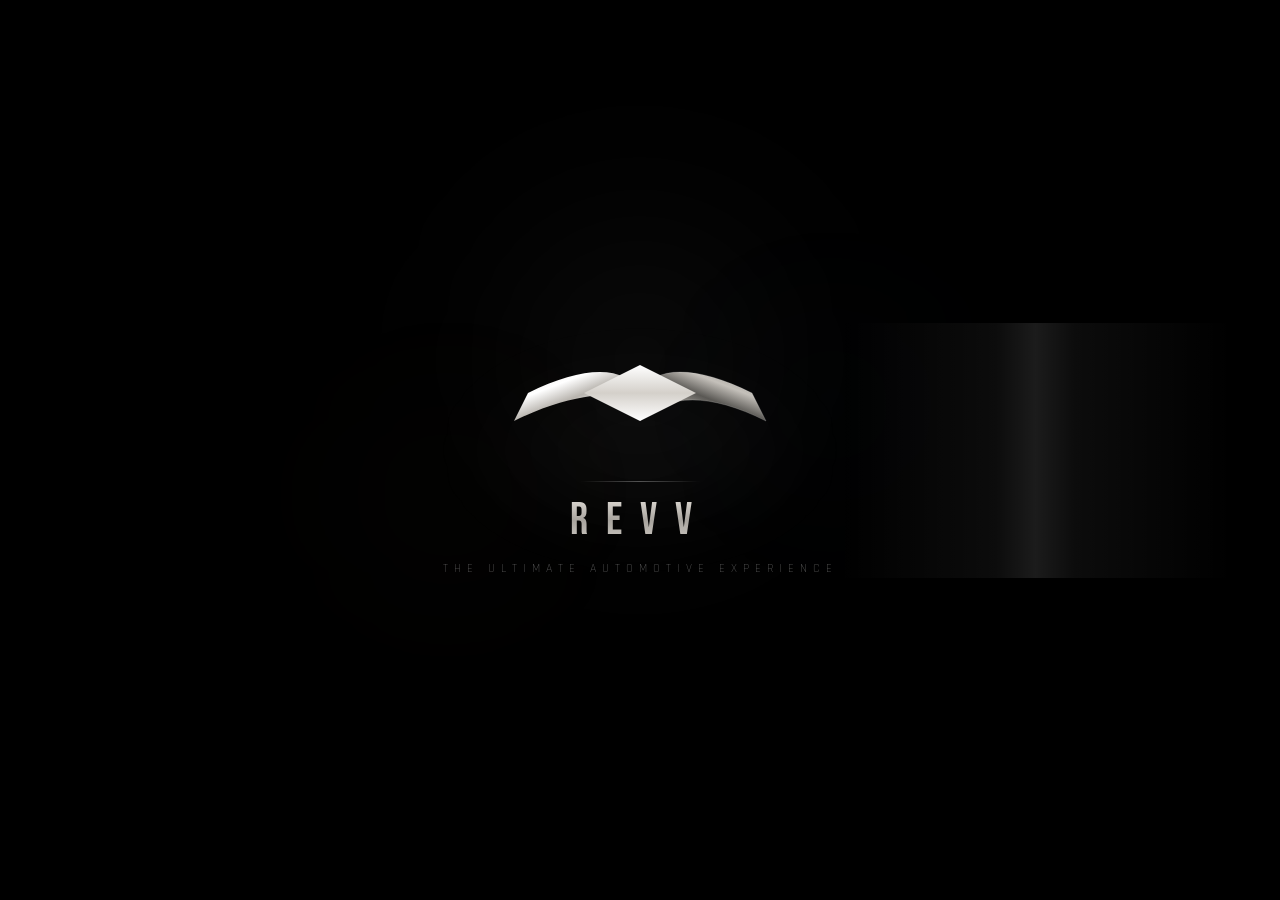
==== commit f559534c: "Replace splash.html with index.html content" ====
--- a/index.html
+++ b/index.html
@@ -1,329 +1,453 @@
-<!--
-  REVV — Landing Page
-  Sections: Navbar → Hero (video rotation) → Logo Bar → Car Sections (7 brands) → Footer
-  Scripts: GSAP + ScrollTrigger, script.js
--->
-<!DOCTYPE html>
-<html lang="en">
-
-<head>
-    <meta charset="UTF-8">
-    <meta name="viewport" content="width=device-width, initial-scale=1.0">
-    <title>REVV — The Ultimate Automotive Experience</title>
-    <link rel="icon" type="image/svg+xml" href="assets/favicon.svg">
-    <meta name="description"
-        content="Experience the absolute perfection of the world's finest hypercars. Ten machines. Ten worlds. One choice.">
-
-    <!-- Fonts -->
-    <link rel="preconnect" href="https://fonts.googleapis.com">
-    <link rel="preconnect" href="https://fonts.gstatic.com" crossorigin>
-    <link
-        href="https://fonts.googleapis.com/css2?family=Bebas+Neue&family=Cinzel+Decorative:wght@400;700&family=Cormorant+Garamond:ital,wght@0,300;0,400;1,300;1,400&family=Montserrat:wght@400;500;600&family=Rajdhani:wght@300;400;500;600;700&display=swap"
-        rel="stylesheet">
-
-    <!-- Styles -->
-    <link rel="stylesheet" href="style.css">
-</head>
-
-<body>
-
-    <!-- 1. Navbar -->
-    <nav id="main-navbar" class="navbar">
-        <div class="navbar-left">
-            <span class="nav-premium-text">AUTOMOTIVE EXPERIENCE</span>
-        </div>
-
-        <div class="navbar-center">
-            <div class="logo-container">
-                <svg width="60" height="30" viewBox="0 0 100 50" fill="none" xmlns="http://www.w3.org/2000/svg"
-                    class="revv-logo">
-                    <defs>
-                        <linearGradient id="nav-chrome-left" x1="0%" y1="0%" x2="100%" y2="100%">
-                            <stop offset="0%"   stop-color="#e8e4de"/>
-                            <stop offset="30%"  stop-color="#ffffff"/>
-                            <stop offset="50%"  stop-color="#b8b4ae"/>
-                            <stop offset="70%"  stop-color="#ffffff"/>
-                            <stop offset="100%" stop-color="#d4d0ca"/>
-                        </linearGradient>
-                        <linearGradient id="nav-chrome-right" x1="100%" y1="0%" x2="0%" y2="100%">
-                            <stop offset="0%"   stop-color="#8a8680"/>
-                            <stop offset="30%"  stop-color="#c4c0ba"/>
-                            <stop offset="50%"  stop-color="#5a5854"/>
-                            <stop offset="70%"  stop-color="#a8a49e"/>
-                            <stop offset="100%" stop-color="#6e6c68"/>
-                        </linearGradient>
-                        <linearGradient id="nav-chrome-core" x1="50%" y1="0%" x2="50%" y2="100%">
-                            <stop offset="0%"   stop-color="#ffffff"/>
-                            <stop offset="50%"  stop-color="#d4d0ca"/>
-                            <stop offset="100%" stop-color="#ffffff"/>
-                        </linearGradient>
-                    </defs>
-                    <path class="revv-wing wing-primary" d="M10 25C30 15 45 15 50 25C55 15 70 15 90 25L95 35C75 25 60 25 50 35C40 25 25 25 5 35L10 25Z"
-                        fill="url(#nav-chrome-left)" />
-                    <path class="revv-wing wing-secondary" d="M10 25C30 15 45 15 50 25C55 15 70 15 90 25L95 35C75 25 60 25 50 35C40 25 25 25 5 35L10 25Z"
-                        fill="url(#nav-chrome-right)" />
-                    <path class="revv-core" d="M30 25L50 15L70 25L50 35L30 25Z" fill="url(#nav-chrome-core)" />
-                </svg>
-            </div>
-        </div>
-
-        <div class="navbar-right">
-            <a href="#brand-logo-bar" class="find-car-link">FIND CAR</a>
-        </div>
-    </nav>
-
-    <!-- 2. Hero — Auto-rotating car videos + text -->
-    <section id="hero" class="hero">
-        <!-- Background Layer -->
-        <div class="hero-bg"></div>
-
-        <!-- Hero Immersive Display -->
-        <div class="hero-immersive-display">
-            <div class="car-display-container">
-                <video class="cycling-car-video" id="hero-car-video" autoplay muted playsinline preload="auto">
-                    <source id="hero-car-video-source" src="assets/ferrari landing.mp4" type="video/mp4">
-                </video>
-            </div>
-
-            <div class="car-text-overlay">
-                <div class="car-dynamic-info">
-                    <h2 class="car-name">SF90 STRADALE</h2>
-                    <p class="car-tagline" id="hero-car-tagline">Hybrid power meets relentless performance</p>
-                </div>
-            </div>
-        </div>
-    </section>
-
-    <!-- 3. Brand Logo Bar — Infinite scroll, click to jump -->
-    <section id="brand-logo-bar" class="brand-logo-bar" aria-label="Automotive brand logos">
-        <div class="brand-logo-viewport" id="brand-logo-viewport">
-            <div class="brand-logo-track" id="brand-logo-track">
-            <div class="brand-logo-slide">
-                <a href="#sf90-section" class="brand-logo-link" data-brand="ferrari" title="Jump to Ferrari SF90 ↓">
-                    <img src="assets/ferrari logo b update.svg" alt="Ferrari logo">
-                </a>
-                <a href="#revuelto-section" class="brand-logo-link" data-brand="lamborghini" title="Jump to Lamborghini Revuelto ↓">
-                    <img src="assets/lamborghini logo b (2).svg" alt="Lamborghini logo">
-                </a>
-                <a href="#gt3rs-section" class="brand-logo-link" data-brand="porsche" title="Jump to Porsche GT3 RS ↓">
-                    <img src="assets/porsche logo b update.png" alt="Porsche logo">
-                </a>
-                <a href="#chiron-section" class="brand-logo-link" data-brand="bugatti" title="Jump to Bugatti Chiron ↓">
-                    <svg class="brand-logo-bugatti" viewBox="0 0 700 525" xmlns="http://www.w3.org/2000/svg" aria-label="Bugatti logo">
-                        <path d="M0 0h541.16c.61.13 1.21.35 1.83.38C555.66.93 568.1 3 580.2 6.74c42.46 13.12 72.98 39.79 90.73 80.66 7.23 16.64 10.83 34.17 11.87 52.28.76 13.32.01 26.52-2.66 39.57-5.77 28.21-18.99 52.35-39.87 72.25-.43.41-.79.89-1.16 1.31.19.23.23.3.29.35.64.48 1.28.96 1.92 1.43 23.74 17.5 40.43 40.17 49.82 68.13 3.88 11.55 6.45 23.38 6.98 35.6.03.62.26 1.22.4 1.83v23.02c-.15.76-.36 1.52-.42 2.29-.11 1.35-.04 2.72-.18 4.07-1.12 10.34-3.02 20.54-6.12 30.49-11.58 37.21-33.98 65.84-67.98 85.11-24.33 13.79-50.78 19.97-78.57 19.99-180.7.11-361.39.06-542.09.06H.39V387.2h86.96v25.33c0 8.44-.04 16.88.03 25.26 3.88.49 210.3.31 212.05-.15V301.77h-89.07v41.46c-2.96.56-85.22.42-86.9-.1V172.72h86.92v41.43c2.99.55 87.39.43 89.04-.07V87.25H87.31v44.67H.23V3.32C.23 2.21.08 1.1.01-.01Zm400.29 438.03H538.37c7.38 0 14.69-.66 21.83-2.62 22.38-6.13 37.82-19.87 44.98-42.11 5.09-15.8 4.95-31.82-.19-47.62-5.52-16.97-16.45-29.38-32.59-37.06-10.04-4.78-20.72-6.89-31.81-6.97-9.35-.07-18.71-.01-28.06-.01H400.3v136.4Zm.07-350.94v127.39h127.97c7.16 0 14.19-.93 21.05-2.99 19.73-5.91 33.39-18.35 40.05-37.96 4.23-12.46 4.75-25.27 1.97-38.08-4.68-21.58-17.39-36.41-38.21-44.07-8.88-3.27-18.15-4.29-27.56-4.29-40.86.02-81.71 0-122.57 0h-2.71Z"></path>
-                    </svg>
-                </a>
-                <a href="#huayrar-section" class="brand-logo-link" data-brand="pagani" title="Jump to Pagani Huayra R ↓">
-                    <img src="assets/pagani logo b.svg" alt="Pagani logo">
-                </a>
-                <a href="#p1-section" class="brand-logo-link" data-brand="mclaren" title="Jump to McLaren P1 ↓">
-                    <img src="assets/mclaren logo b.svg" alt="McLaren logo">
-                </a>
-                <a href="#nevera-section" class="brand-logo-link" data-brand="rimac" title="Jump to Rimac Nevera ↓">
-                    <img src="assets/rimac logo b.svg" alt="Rimac logo">
-                </a>
-            </div>
-            <div class="brand-logo-slide" aria-hidden="true">
-                <a href="#sf90-section" class="brand-logo-link" data-brand="ferrari" title="Jump to Ferrari SF90 ↓">
-                    <img src="assets/ferrari logo b update.svg" alt="Ferrari logo">
-                </a>
-                <a href="#revuelto-section" class="brand-logo-link" data-brand="lamborghini" title="Jump to Lamborghini Revuelto ↓">
-                    <img src="assets/lamborghini logo b (2).svg" alt="Lamborghini logo">
-                </a>
-                <a href="#gt3rs-section" class="brand-logo-link" data-brand="porsche" title="Jump to Porsche GT3 RS ↓">
-                    <img src="assets/porsche logo b update.png" alt="Porsche logo">
-                </a>
-                <a href="#chiron-section" class="brand-logo-link" data-brand="bugatti" title="Jump to Bugatti Chiron ↓">
-                    <svg class="brand-logo-bugatti" viewBox="0 0 700 525" xmlns="http://www.w3.org/2000/svg" aria-label="Bugatti logo">
-                        <path d="M0 0h541.16c.61.13 1.21.35 1.83.38C555.66.93 568.1 3 580.2 6.74c42.46 13.12 72.98 39.79 90.73 80.66 7.23 16.64 10.83 34.17 11.87 52.28.76 13.32.01 26.52-2.66 39.57-5.77 28.21-18.99 52.35-39.87 72.25-.43.41-.79.89-1.16 1.31.19.23.23.3.29.35.64.48 1.28.96 1.92 1.43 23.74 17.5 40.43 40.17 49.82 68.13 3.88 11.55 6.45 23.38 6.98 35.6.03.62.26 1.22.4 1.83v23.02c-.15.76-.36 1.52-.42 2.29-.11 1.35-.04 2.72-.18 4.07-1.12 10.34-3.02 20.54-6.12 30.49-11.58 37.21-33.98 65.84-67.98 85.11-24.33 13.79-50.78 19.97-78.57 19.99-180.7.11-361.39.06-542.09.06H.39V387.2h86.96v25.33c0 8.44-.04 16.88.03 25.26 3.88.49 210.3.31 212.05-.15V301.77h-89.07v41.46c-2.96.56-85.22.42-86.9-.1V172.72h86.92v41.43c2.99.55 87.39.43 89.04-.07V87.25H87.31v44.67H.23V3.32C.23 2.21.08 1.1.01-.01Zm400.29 438.03H538.37c7.38 0 14.69-.66 21.83-2.62 22.38-6.13 37.82-19.87 44.98-42.11 5.09-15.8 4.95-31.82-.19-47.62-5.52-16.97-16.45-29.38-32.59-37.06-10.04-4.78-20.72-6.89-31.81-6.97-9.35-.07-18.71-.01-28.06-.01H400.3v136.4Zm.07-350.94v127.39h127.97c7.16 0 14.19-.93 21.05-2.99 19.73-5.91 33.39-18.35 40.05-37.96 4.23-12.46 4.75-25.27 1.97-38.08-4.68-21.58-17.39-36.41-38.21-44.07-8.88-3.27-18.15-4.29-27.56-4.29-40.86.02-81.71 0-122.57 0h-2.71Z"></path>
-                    </svg>
-                </a>
-                <a href="#huayrar-section" class="brand-logo-link" data-brand="pagani" title="Jump to Pagani Huayra R ↓">
-                    <img src="assets/pagani logo b.svg" alt="Pagani logo">
-                </a>
-                <a href="#p1-section" class="brand-logo-link" data-brand="mclaren" title="Jump to McLaren P1 ↓">
-                    <img src="assets/mclaren logo b.svg" alt="McLaren logo">
-                </a>
-                <a href="#nevera-section" class="brand-logo-link" data-brand="rimac" title="Jump to Rimac Nevera ↓">
-                    <img src="assets/rimac logo b.svg" alt="Rimac logo">
-                </a>
-            </div>
-            </div>
-        </div>
-    </section>
-
-    <!-- 4. Car Sections — Hover-to-reveal with floating text boxes -->
-    <main id="car-sections" class="car-sections">
-        <!-- Ferrari SF90 Stradale -->
-        <section class="car-reveal-section" id="sf90-section" data-brand="ferrari" style="--brand-bg: #1a0a0a;">
-            <div class="car-logo-cover">
-                <img src="assets/sf90 stradle logo.avif" alt="SF90 Stradale Logo" class="cover-logo">
-            </div>
-            <div class="car-reveal-content">
-                <div class="car-images-container">
-                    <img src="assets/ferrari final.webp" alt="Ferrari SF90" class="car-transparent car-img-1">
-                </div>
-                <div class="car-floating-text">
-                    <p class="car-tagline-text">Electrified Power, Ferrari Soul</p>
-                    <h2 class="car-name-text">SF90</h2>
-                    <p class="car-spec-text">1000 HP • Hybrid V8 • 2.5s 0-100</p>
-                    <a href="pages/ferrari-sf90.html" class="car-details-btn">DETAILS</a>
-                </div>
-            </div>
-        </section>
-
-        <!-- Lamborghini Revuelto -->
-        <section class="car-reveal-section" id="revuelto-section" data-brand="lamborghini" style="--brand-bg: #0f0f05;">
-            <div class="car-logo-cover">
-                <img src="assets/lambo ruvelto logo.svg" alt="Revuelto Logo" class="cover-logo">
-            </div>
-            <div class="car-reveal-content">
-                <div class="car-images-container">
-                    <img src="assets/lamborghini final.webp" alt="Lamborghini Revuelto" class="car-transparent car-img-1">
-                </div>
-                <div class="car-floating-text">
-                    <p class="car-tagline-text">The Return of the V12 Beast</p>
-                    <h2 class="car-name-text">REVUELTO</h2>
-                    <p class="car-spec-text">1015 HP • Hybrid V12 • 2.5s 0-100</p>
-                    <a href="pages/lamborghini-revuelto.html" class="car-details-btn">DETAILS</a>
-                </div>
-            </div>
-        </section>
-
-        <!-- Bugatti Chiron -->
-        <section class="car-reveal-section" id="chiron-section" data-brand="bugatti" style="--brand-bg: #0a0a12;">
-            <div class="car-logo-cover">
-                <img src="assets/bugatti specifc logo.svg" alt="Bugatti Logo" class="cover-logo">
-            </div>
-            <div class="car-reveal-content">
-                <div class="car-images-container car-video-effect">
-                    <img src="assets/bugatti final.webp" alt="Bugatti Chiron" class="car-transparent car-img-1">
-                </div>
-                <div class="car-floating-text">
-                    <p class="car-tagline-text">Engineered for Extreme Velocity</p>
-                    <h2 class="car-name-text">CHIRON</h2>
-                    <p class="car-spec-text">1600 HP • Quad-Turbo W16 • 440 km/h</p>
-                    <a href="pages/bugatti-chiron.html" class="car-details-btn">DETAILS</a>
-                </div>
-            </div>
-        </section>
-
-        <!-- Rimac Nevera -->
-        <section class="car-reveal-section" id="nevera-section" data-brand="rimac" style="--brand-bg: #080810;">
-            <div class="car-logo-cover">
-                <img src="assets/rimac specific logo.png" alt="Rimac Logo" class="cover-logo">
-            </div>
-            <div class="car-reveal-content">
-                <div class="car-images-container">
-                    <img src="assets/rimac final.webp" alt="Rimac Nevera" class="car-transparent car-img-1">
-                </div>
-                <div class="car-floating-text">
-                    <p class="car-tagline-text">The Electric Shockwave</p>
-                    <h2 class="car-name-text">NEVERA</h2>
-                    <p class="car-spec-text">1914 HP • Quad Motor • 1.85s 0-100</p>
-                    <a href="pages/rimac-nevera.html" class="car-details-btn">DETAILS</a>
-                </div>
-            </div>
-        </section>
-
-        <!-- Porsche 911 GT3 RS -->
-        <section class="car-reveal-section" id="gt3rs-section" data-brand="porsche" style="--brand-bg: #120808;">
-            <div class="car-logo-cover">
-                <img src="assets/porsche specific logo.png" alt="Porsche Logo" class="cover-logo">
-            </div>
-            <div class="car-reveal-content">
-                <div class="car-images-container">
-                    <img src="assets/porsche final.webp" alt="Porsche GT3 RS" class="car-transparent car-img-1">
-                </div>
-                <div class="car-floating-text">
-                    <p class="car-tagline-text">Pure Track Engineering</p>
-                    <h2 class="car-name-text">GT3 RS</h2>
-                    <p class="car-spec-text">525 HP • Flat-6 • 3.2s 0-100</p>
-                    <a href="pages/porsche-911.html" class="car-details-btn">DETAILS</a>
-                </div>
-            </div>
-        </section>
-
-        <!-- McLaren P1 -->
-        <section class="car-reveal-section" id="p1-section" data-brand="mclaren" style="--brand-bg: #0f0a05;">
-            <div class="car-logo-cover">
-                <img src="assets/mclaren specific logo.svg" alt="McLaren Logo" class="cover-logo">
-            </div>
-            <div class="car-reveal-content">
-                <div class="car-images-container car-video-effect">
-                    <img src="assets/mclaren final.webp" alt="McLaren P1" class="car-transparent car-img-1">
-                </div>
-                <div class="car-floating-text">
-                    <p class="car-tagline-text">The Hybrid Revolution Starter</p>
-                    <h2 class="car-name-text">P1</h2>
-                    <p class="car-spec-text">916 HP • Hybrid V8 • 2.8s 0-100</p>
-                    <a href="pages/mclaren-p1.html" class="car-details-btn">DETAILS</a>
-                </div>
-        \</div>
-        </section>
-
-        <!-- Pagani Huayra R -->
-        <section class="car-reveal-section" id="huayrar-section" data-brand="pagani" style="--brand-bg: #0a0a0a;">
-            <div class="car-logo-cover">
-                <img src="assets/pagani specific logo.png" alt="Pagani Logo" class="cover-logo">
-            </div>
-            <div class="car-reveal-content">
-                <div class="car-images-container">
-                    <img src="assets/pagani final.webp" alt="Pagani Huayra R" class="car-transparent car-img-1">
-                </div>
-                <div class="car-floating-text">
-                    <p class="car-tagline-text">Mechanical Art in Motion</p>
-                    <h2 class="car-name-text">HUAYRA R</h2>
-                    <p class="car-spec-text">850 HP • NA V12 • Track Only</p>
-                    <a href="pages/pagani-huayra.html" class="car-details-btn">DETAILS</a>
-                </div>
-            </div>
-        </section>
-    </main>
-
-    <!-- 5. Footer -->
-    <footer class="main-footer" id="footer">
-        <div class="footer-container">
-            <div class="footer-top">
-                <div class="footer-brand">
-                    <svg width="80" height="40" viewBox="0 0 100 50" fill="none" xmlns="http://www.w3.org/2000/svg" class="footer-logo">
-                        <defs>
-                            <linearGradient id="ft-chrome" x1="0%" y1="0%" x2="100%" y2="100%">
-                                <stop offset="0%" stop-color="#e8e4de"/>
-                                <stop offset="50%" stop-color="#b8b4ae"/>
-                                <stop offset="100%" stop-color="#d4d0ca"/>
-                            </linearGradient>
-                        </defs>
-                        <path d="M10 25C30 15 45 15 50 25C55 15 70 15 90 25L95 35C75 25 60 25 50 35C40 25 25 25 5 35L10 25Z" fill="url(#ft-chrome)"/>
-                        <path d="M30 25L50 15L70 25L50 35L30 25Z" fill="#e8e4de"/>
-                    </svg>
-                    <p class="footer-tagline">The Ultimate Automotive Experience</p>
-                </div>
-                <div class="footer-links">
-                    <div class="footer-column">
-                        <h4 class="footer-heading">COLLECTION</h4>
-                        <a href="#sf90-section">Ferrari SF90</a>
-                        <a href="#revuelto-section">Lamborghini Revuelto</a>
-                        <a href="#chiron-section">Bugatti Chiron</a>
-                        <a href="#nevera-section">Rimac Nevera</a>
-                    </div>
-                    <div class="footer-column">
-                        <h4 class="footer-heading">EXPLORE</h4>
-                        <a href="#gt3rs-section">Porsche GT3 RS</a>
-                        <a href="#p1-section">McLaren P1</a>
-                        <a href="#huayrar-section">Pagani Huayra R</a>
-                    </div>
-                </div>
-            </div>
-            <div class="footer-bottom">
-                <p class="copyright">© 2026 REVV. All rights reserved. Crafted with passion for automotive excellence.</p>
-            </div>
-        </div>
-    </footer>
-
-    <script src="https://cdnjs.cloudflare.com/ajax/libs/gsap/3.12.5/gsap.min.js"></script>
-    <script src="https://cdnjs.cloudflare.com/ajax/libs/gsap/3.12.5/ScrollTrigger.min.js"></script>
-    <script src="script.js"></script>
-</body>
-
-</html>
+<!--
+  REVV — Splash / Intro Page
+  Chrome wing logo assembly animation → fade to index.html
+  Self-contained: all CSS + JS inline
+-->
+<!DOCTYPE html>
+<html lang="en">
+<head>
+    <meta charset="UTF-8">
+    <meta name="viewport" content="width=device-width, initial-scale=1.0">
+    <title>REVV</title>
+    <link rel="icon" type="image/svg+xml" href="assets/favicon.svg">
+
+    <style>
+        @import url('https://fonts.googleapis.com/css2?family=Bebas+Neue&family=Rajdhani:wght@300;400;500&display=swap');
+
+        * {
+            margin: 0;
+            padding: 0;
+            box-sizing: border-box;
+        }
+
+        body {
+            background: #000000;
+            min-height: 100vh;
+            display: flex;
+            align-items: center;
+            justify-content: center;
+            overflow: hidden;
+            font-family: 'Rajdhani', sans-serif;
+        }
+
+        /* ===== PARTICLES ===== */
+        .particles {
+            position: fixed;
+            top: 0;
+            left: 0;
+            width: 100%;
+            height: 100%;
+            pointer-events: none;
+            z-index: 1;
+        }
+
+        .particle {
+            position: absolute;
+            border-radius: 50%;
+            opacity: 0;
+        }
+
+        .particle--white {
+            background: rgba(255, 255, 255, 0.35);
+            animation: particleRise 5s ease-out forwards;
+        }
+
+        .particle--warm {
+            background: rgba(255, 180, 100, 0.3);
+            animation: particleRise 6s ease-out forwards;
+        }
+
+        .particle--cool {
+            background: rgba(140, 180, 255, 0.25);
+            animation: particleRise 5.5s ease-out forwards;
+        }
+
+        @keyframes particleRise {
+            0%   { opacity: 0; transform: translateY(60px) scale(0); }
+            15%  { opacity: 0.6; }
+            80%  { opacity: 0.2; }
+            100% { opacity: 0; transform: translateY(-200px) scale(1.2); }
+        }
+
+        /* ===== AMBIENT LIGHT ===== */
+        .ambient {
+            position: fixed;
+            inset: 0;
+            z-index: 0;
+            pointer-events: none;
+        }
+
+        .ambient-orb {
+            position: absolute;
+            border-radius: 50%;
+            filter: blur(80px);
+            opacity: 0;
+        }
+
+        .ambient-orb--1 {
+            width: 400px;
+            height: 400px;
+            top: 40%;
+            left: 50%;
+            transform: translate(-50%, -50%);
+            background: radial-gradient(circle, rgba(255, 255, 255, 0.06), transparent 70%);
+            animation: ambientFade 2.5s 0.2s ease-out forwards;
+        }
+
+        .ambient-orb--2 {
+            width: 250px;
+            height: 250px;
+            top: 55%;
+            left: 35%;
+            transform: translate(-50%, -50%);
+            background: radial-gradient(circle, rgba(200, 160, 100, 0.04), transparent 70%);
+            animation: ambientFade 3s 0.8s ease-out forwards;
+        }
+
+        .ambient-orb--3 {
+            width: 250px;
+            height: 250px;
+            top: 45%;
+            left: 65%;
+            transform: translate(-50%, -50%);
+            background: radial-gradient(circle, rgba(100, 150, 220, 0.04), transparent 70%);
+            animation: ambientFade 3s 1s ease-out forwards;
+        }
+
+        @keyframes ambientFade {
+            0%   { opacity: 0; transform: translate(-50%, -50%) scale(0.6); }
+            100% { opacity: 1; transform: translate(-50%, -50%) scale(1); }
+        }
+
+        /* ===== LOGO CONTAINER ===== */
+        .logo-container {
+            position: relative;
+            z-index: 10;
+            display: flex;
+            flex-direction: column;
+            align-items: center;
+            justify-content: center;
+            gap: 0;
+        }
+
+        /* ===== LOGO GLOW ===== */
+        .logo-glow {
+            position: absolute;
+            width: 500px;
+            height: 250px;
+            border-radius: 50%;
+            background: radial-gradient(ellipse, rgba(255, 255, 255, 0.08) 0%, transparent 60%);
+            filter: blur(40px);
+            opacity: 0;
+            animation: glowPulse 2s ease-out 0.5s forwards;
+        }
+
+        @keyframes glowPulse {
+            0%   { opacity: 0; transform: scale(0.5); }
+            50%  { opacity: 0.9; transform: scale(1.1); }
+            100% { opacity: 0.5; transform: scale(1); }
+        }
+
+        /* ===== SVG LOGO ===== */
+        .revv-logo {
+            width: 280px;
+            height: 140px;
+            position: relative;
+            overflow: visible;
+            transition: all 0.8s ease;
+        }
+
+        .revv-logo.assembled {
+            width: 180px;
+            height: 90px;
+        }
+
+        /* Chrome metallic gradient definitions are in the SVG */
+        .wing-left {
+            opacity: 0;
+            transform: translateX(-100px);
+            animation: wingFromLeft 1.2s cubic-bezier(0.16, 1, 0.3, 1) 0.3s forwards;
+        }
+
+        @keyframes wingFromLeft {
+            0%   { opacity: 0; transform: translateX(-100px); filter: blur(10px); }
+            60%  { opacity: 1; transform: translateX(5px); filter: blur(0); }
+            100% { opacity: 1; transform: translateX(0); filter: blur(0); }
+        }
+
+        .wing-right {
+            opacity: 0;
+            transform: translateX(100px);
+            animation: wingFromRight 1.2s cubic-bezier(0.16, 1, 0.3, 1) 0.3s forwards;
+        }
+
+        @keyframes wingFromRight {
+            0%   { opacity: 0; transform: translateX(100px); filter: blur(10px); }
+            60%  { opacity: 1; transform: translateX(-5px); filter: blur(0); }
+            100% { opacity: 1; transform: translateX(0); filter: blur(0); }
+        }
+
+        .core {
+            opacity: 0;
+            transform: scale(0);
+            animation: coreAppear 0.6s cubic-bezier(0.16, 1, 0.3, 1) 1.2s forwards;
+        }
+
+        @keyframes coreAppear {
+            0%   { opacity: 0; transform: scale(0); }
+            50%  { opacity: 1; transform: scale(1.3); }
+            100% { opacity: 1; transform: scale(1); }
+        }
+
+        /* Chrome light sweep across logo */
+        .revv-logo.assembled .wing-left,
+        .revv-logo.assembled .wing-right,
+        .revv-logo.assembled .core {
+            opacity: 1;
+            animation: chromePulse 3s ease-in-out infinite;
+        }
+
+        @keyframes chromePulse {
+            0%, 100% { filter: drop-shadow(0 0 4px rgba(255,255,255,0.1)); opacity: 1; }
+            50%      { filter: drop-shadow(0 0 18px rgba(255,255,255,0.35)); opacity: 1; }
+        }
+
+        /* Light sweep overlay */
+        .light-sweep {
+            position: absolute;
+            top: 0;
+            left: -100%;
+            width: 100%;
+            height: 100%;
+            background: linear-gradient(
+                90deg,
+                transparent 0%,
+                rgba(255,255,255,0.08) 40%,
+                rgba(255,255,255,0.18) 50%,
+                rgba(255,255,255,0.08) 60%,
+                transparent 100%
+            );
+            pointer-events: none;
+            z-index: 11;
+            opacity: 0;
+            animation: sweepAcross 1.8s ease-in-out 1.6s forwards;
+        }
+
+        @keyframes sweepAcross {
+            0%   { left: -100%; opacity: 1; }
+            100% { left: 100%; opacity: 0.6; }
+        }
+
+        /* ===== WORDMARK ===== */
+        .wordmark {
+            margin-top: 12px;
+            opacity: 0;
+            transform: translateY(12px);
+            animation: wordmarkIn 0.8s ease-out 2s forwards;
+        }
+
+        .wordmark-text {
+            font-family: 'Bebas Neue', sans-serif;
+            font-size: 2.8rem;
+            letter-spacing: 18px;
+            color: transparent;
+            background: linear-gradient(180deg, #e8e4de 0%, #a8a49e 50%, #d4d0ca 100%);
+            -webkit-background-clip: text;
+            background-clip: text;
+            text-indent: 18px; /* offset for visual centering with letter-spacing */
+        }
+
+        @keyframes wordmarkIn {
+            0%   { opacity: 0; transform: translateY(12px); }
+            100% { opacity: 1; transform: translateY(0); }
+        }
+
+        /* ===== TAGLINE ===== */
+        .tagline {
+            margin-top: 10px;
+            opacity: 0;
+            transform: translateY(8px);
+            animation: taglineIn 0.8s ease-out 2.4s forwards;
+        }
+
+        .tagline-text {
+            font-family: 'Rajdhani', sans-serif;
+            font-size: 0.72rem;
+            font-weight: 300;
+            letter-spacing: 6px;
+            color: rgba(255, 255, 255, 0.4);
+            text-transform: uppercase;
+        }
+
+        @keyframes taglineIn {
+            0%   { opacity: 0; transform: translateY(8px); }
+            100% { opacity: 1; transform: translateY(0); }
+        }
+
+        /* ===== DIVIDER LINE ===== */
+        .divider {
+            width: 0;
+            height: 1px;
+            background: linear-gradient(90deg, transparent, rgba(255,255,255,0.3), transparent);
+            margin-top: 18px;
+            animation: dividerGrow 0.6s ease-out 2.2s forwards;
+        }
+
+        @keyframes dividerGrow {
+            0%   { width: 0; opacity: 0; }
+            100% { width: 120px; opacity: 1; }
+        }
+
+        /* ===== TRANSITION OVERLAY ===== */
+        .transition-overlay {
+            position: fixed;
+            top: 0;
+            left: 0;
+            width: 100%;
+            height: 100%;
+            background: #000000;
+            z-index: 100;
+            opacity: 0;
+            pointer-events: none;
+            transition: opacity 1s ease;
+        }
+
+        .transition-overlay.active {
+            opacity: 1;
+        }
+
+        /* ===== RESPONSIVE ===== */
+        @media (max-width: 480px) {
+            .revv-logo {
+                width: 200px;
+                height: 100px;
+            }
+
+            .logo-glow {
+                width: 300px;
+                height: 150px;
+            }
+
+            .wordmark-text {
+                font-size: 2rem;
+                letter-spacing: 14px;
+                text-indent: 14px;
+            }
+
+            .tagline-text {
+                font-size: 0.6rem;
+                letter-spacing: 4px;
+            }
+        }
+    </style>
+</head>
+
+<body>
+    <div class="ambient">
+        <div class="ambient-orb ambient-orb--1"></div>
+        <div class="ambient-orb ambient-orb--2"></div>
+        <div class="ambient-orb ambient-orb--3"></div>
+    </div>
+
+    <div class="particles" id="particles"></div>
+    <div class="transition-overlay" id="transition-overlay"></div>
+
+    <div class="logo-container">
+        <div class="logo-glow"></div>
+        <div class="light-sweep"></div>
+
+        <svg class="revv-logo" id="revv-logo" viewBox="0 0 100 50">
+            <defs>
+                <!-- Chrome metallic gradient for left wing -->
+                <linearGradient id="chrome-left" x1="0%" y1="0%" x2="100%" y2="100%">
+                    <stop offset="0%"   stop-color="#e8e4de"/>
+                    <stop offset="30%"  stop-color="#ffffff"/>
+                    <stop offset="50%"  stop-color="#b8b4ae"/>
+                    <stop offset="70%"  stop-color="#ffffff"/>
+                    <stop offset="100%" stop-color="#d4d0ca"/>
+                </linearGradient>
+                <!-- Darker chrome for right wing -->
+                <linearGradient id="chrome-right" x1="100%" y1="0%" x2="0%" y2="100%">
+                    <stop offset="0%"   stop-color="#8a8680"/>
+                    <stop offset="30%"  stop-color="#c4c0ba"/>
+                    <stop offset="50%"  stop-color="#5a5854"/>
+                    <stop offset="70%"  stop-color="#a8a49e"/>
+                    <stop offset="100%" stop-color="#6e6c68"/>
+                </linearGradient>
+                <!-- Core diamond gradient -->
+                <linearGradient id="chrome-core" x1="50%" y1="0%" x2="50%" y2="100%">
+                    <stop offset="0%"   stop-color="#ffffff"/>
+                    <stop offset="50%"  stop-color="#d4d0ca"/>
+                    <stop offset="100%" stop-color="#ffffff"/>
+                </linearGradient>
+            </defs>
+
+            <path class="wing-left"  fill="url(#chrome-left)"  d="M10 25C30 15 45 15 50 25C40 25 25 25 5 35L10 25Z"/>
+            <path class="wing-right" fill="url(#chrome-right)" stroke="rgba(255,255,255,0.2)" stroke-width="0.3" d="M50 25C55 15 70 15 90 25L95 35C75 25 60 25 50 35V25Z"/>
+            <path class="core"       fill="url(#chrome-core)"  d="M30 25L50 15L70 25L50 35L30 25Z"/>
+        </svg>
+
+        <div class="divider"></div>
+
+        <div class="wordmark">
+            <span class="wordmark-text">REVV</span>
+        </div>
+
+        <div class="tagline">
+            <span class="tagline-text">The Ultimate Automotive Experience</span>
+        </div>
+    </div>
+
+    <script>
+        const particlesContainer = document.getElementById('particles');
+        const types = ['particle--white', 'particle--warm', 'particle--cool'];
+
+        function createParticle() {
+            const particle = document.createElement('div');
+            const type = types[Math.floor(Math.random() * types.length)];
+            const size = 1.5 + Math.random() * 2.5;
+
+            particle.className = 'particle ' + type;
+            particle.style.left = Math.random() * 100 + '%';
+            particle.style.bottom = '0';
+            particle.style.width = size + 'px';
+            particle.style.height = size + 'px';
+            particle.style.animationDelay = Math.random() * 2 + 's';
+            particle.style.animationDuration = (4 + Math.random() * 3) + 's';
+            particlesContainer.appendChild(particle);
+            setTimeout(() => particle.remove(), 8000);
+        }
+
+        // Initial burst
+        for (let i = 0; i < 20; i++) {
+            setTimeout(() => createParticle(), i * 150);
+        }
+
+        // Continuous particles
+        const particleInterval = setInterval(() => createParticle(), 300);
+
+        // Logo pulse after assembly
+        const logo = document.getElementById('revv-logo');
+        setTimeout(() => {
+            logo.classList.add('assembled');
+        }, 1800);
+
+        const transitionOverlay = document.getElementById('transition-overlay');
+
+        const logoHoldTime = new Promise(resolve => setTimeout(resolve, 3800));
+
+        const assetsPreloading = fetch('home.html')
+            .then(response => response.ok ? Promise.resolve() : Promise.reject())
+            .catch(() => Promise.resolve());
+
+        Promise.all([logoHoldTime, assetsPreloading]).then(() => {
+            clearInterval(particleInterval);
+            transitionOverlay.classList.add('active');
+
+            setTimeout(() => {
+                window.location.replace('home.html');
+            }, 400);
+        });
+    </script>
+</body>
+</html>
